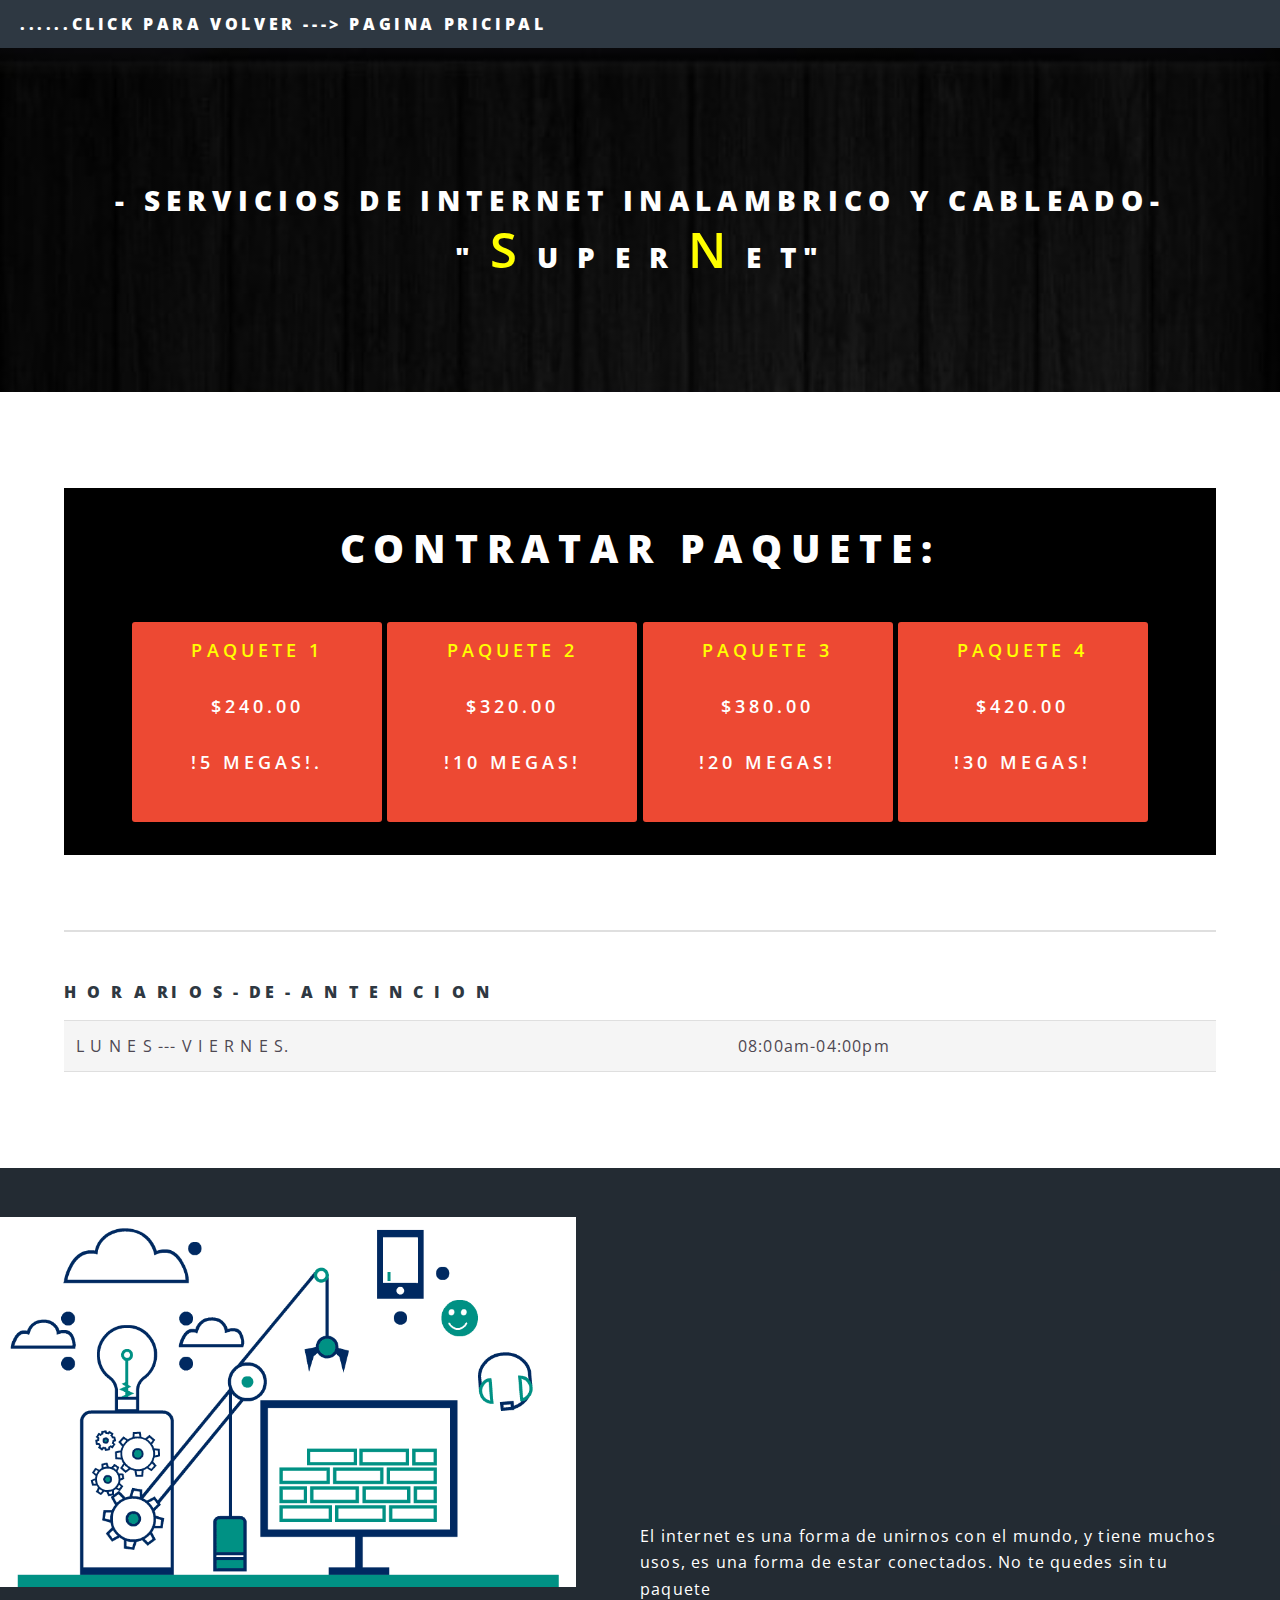
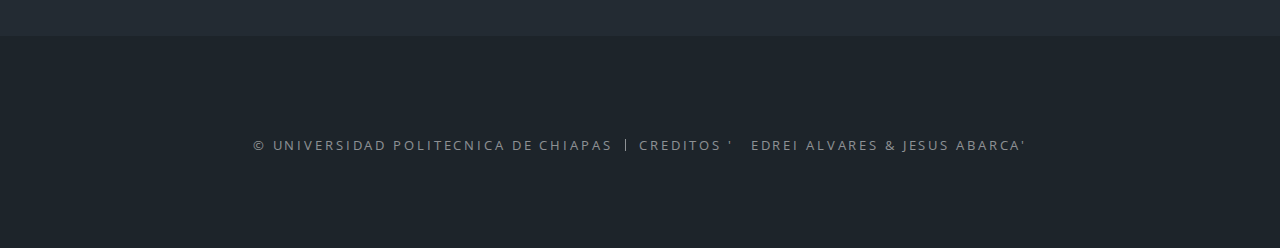
==== 231186_Proyecto pagina web/generic.html @ e483e827 "Add files via upload" ====
<!DOCTYPE HTML>
<!--
	Spectral by HTML5 UP
	html5up.net | @ajlkn
	Free for personal and commercial use under the CCA 3.0 license (html5up.net/license)
-->
<html>
	<head>
		<title>¡SUPERNET¡</title>
		<meta charset="utf-8" />
		<meta name="viewport" content="width=device-width, initial-scale=1, user-scalable=no" />
		<link rel="stylesheet" href="assets/css/main.css" />
		
		<noscript><link rel="stylesheet" href="assets/css/noscript.css" /></noscript>
	</head>
	<body class="is-preload">

		<!-- Page Wrapper -->
			<div id="page-wrapper">

				<!-- Header -->
					<header id="header">
						<h1><a href="index.html">......click para volver ---> Pagina pricipal</a></h1>
						<nav id="nav">
							
						</nav>
					</header>

				<!-- Main -->
					<article id="main">
						<header>
						<h2>-  SERVICIOS  DE  INTERNET inalambrico y cableado- <br> " <strong style="color: yellow;font-size: 49px">S</strong> U P E R <strong style="color: yellow;font-size: 49px">N</strong> E T"</h2>
						</header>

						<section class="wrapper style5">
							

							<div class="inner">

								
								<center>
									<div style="background: black" id="divPaquetes"><br>

										<h3  style="font-size: 39px;color: white">CONTRATAR  PAQUETE:</h3>


										<a value="240" name="paq1" href="javascript:paquete1()" class="button fit primary" style="width: 250PX;height: 200px;font-size: 18px"> <strong style="color: yellow">PAQUETE 1 </strong> <br> $240.00 <br> !5 MEGAS!.</a>
										<a  href="javascript:paquete2()" class="button fit primary" style="width: 250PX;height: 200px;font-size: 18px"><strong style="color: yellow">PAQUETE 2 </strong><br> $320.00 <br> !10 MEGAS!</a>
										<a href="javascript:paquete3()" class="button fit primary" style="width: 250PX;height: 200px;font-size: 18px"><strong style="color: yellow">PAQUETE 3 </strong><br> $380.00 <br> !20 MEGAS!</a>
										<a href="javascript:paquete4()"  class="button fit primary" style="width: 250PX;height: 200px;font-size: 18px"><strong style="color: yellow">PAQUETE 4 </strong><br> $420.00 <br> !30 MEGAS!</a><br><br>
									
									</div>
									</center>
									<br>
							<form id="formDatos" name="formDatos" class="login-form" action="javascript:registrar()" method="get" style="display: none;">
								<h1 style="color: black;font-size: 39px"> Formulario de regristro </h1>
								<ul class="features">
									
									<li><h1 style="color: black;font-size: 20px">-INFORMACION-</h1>
										<h1 style="color: black"> PRECIO DEL PAQUETE</h1>
										<input type="text" class="login-username" autofocus="true" required="true" id="tipoPaquete" name="tipoPaquete" placeholder="Email" style="width: 100px;text-align: center;font-size: 20px " /> <br>
										<h1 style="color: black">CORREO</h1>
										 <input type="email" class="login-username" autofocus="true" required="true" id="usuario" name="usuario" placeholder="Email" style="width: 400px;text-align: center; " /><br>
                                     <h1 style="color: black">CONTRASEÑA</h1>
										<input type="password" class="login-password" required="true" placeholder="CONTRASEÑA" id="contraseña" name="contraseña" style="width: 400px;"/><br>
									</li>
									<li><h1 style="color: black;font-size: 20px">-DATOS PERSONALES-</h1>
										<h1 style="color: black">NOMBRE COMPLETO</h1>
										 <input type="text" class="login-username" autofocus="true" required="true" id="nombre" name="nombre" placeholder="NOMBRE" style="width: 400px;text-align: center; "/><br>
										 <h1 style="color: black">DIRECCION</h1>
										 <input type="text" class="login-username" autofocus="true" required="true" id="direccion" name="direccion" placeholder="DIRECCION" style="width: 400px;text-align: center; "/> <br>
										 <h1 style="color: black">telefono</h1>
										 <input type="text" class="login-username" autofocus="true" required="true" id="telefono" name="telefono" placeholder="TELEFONO" style="width: 400px;text-align: center; "/>
									</li>
									<br><br>
									
										
										<button id="boton" name="boton" type="submit" value="ACEPTAR" style="background: #2222;color: black">ACEPTAR </button>

                                        <a href="javascript:cancelar1()" class="button primary" style="width: 180PX;margin-left: 20px">CANCELAR </a>
									

								</ul>
                              
                              <br>
                              
                          </form>
                          <div id="listado" name="listado" style="display: none ;">
                         
                          	<p style="text-align: center;">
                          		<h1 style="color: black;font-size: 20px">-DATOS DE LA COMPRA-</h1>

                          		PRECIO DEL PAQUETE: <h1 style="color: black" id="datoPrecioPaq"></h1><br>
                          		NOMBRE DEL CLIENTE: <h1 style="color: black" id="datoNombre"></h1> <br>
                          		DIRECCION: <h1 style="color: black" id="datoDireccion"></h1><br>
                          		CORREO:  <h1 style="color: black" id="datoCorreo"></h1><br>
                          		TELEFONO:<h1 style="color: black" id="datoTelefono"></h1><br>
                          		CONTRASEÑA:<h1 style="color: black" id="datoContraseña"></h1>
                          		
                          	</p>
                          	    <a href="Untitled-1.html"  class="button primary" style="width: 180PX;margin-left: 20px ">ACEPTAR </a>
								<a href="javascript:cancelar2()" class="button primary" style="width: 180PX;margin-left: 20px">CANCELAR </a>
								
								</div>
                          
                                 <div id="listadoG"></div>
                          
                            
								<hr />

								<h4>H O  R A RI O S - DE - A N T E N C I O N</h4>
								
							<div class="work_time">									
								<table class="schedule-table">
								<tr>
									<td><span class="full-day">L U N E S  --- V I E R N E S.</span><span class="short-day"></span></td>
									<td>08:00am-04:00pm</td>
								</tr>
								
								
								</table>
								</div>
							</div>
				    
						</section>
						<section class="spotlight">
							<div style="background: white" class="image"><img src="images/pic05.gif" alt="" /></div><div class="content">
							<div class="YT">
								<iframe width="560" height="315" src="https://www.youtube.com/embed/k2e6eWyn0fE" title="YouTube video player" frameborder="0" allow="accelerometer; autoplay; clipboard-write; encrypted-media; gyroscope; picture-in-picture; web-share" allowfullscreen></iframe>
							</div>
								<p>El internet es una forma de unirnos con el mundo, y tiene muchos usos, es una forma de estar conectados. No te quedes sin tu paquete</p>
							</div>
							
						</section>
					
					</article>
																
				<!-- Footer -->
					<footer id="footer">
						
						<ul class="copyright">
		<li>&copy; UNIVERSIDAD POLITECNICA DE CHIAPAS </li><li>CREDITOS ' EDREI ALVARES & JESUS ABARCA'</li>
						</ul>
					</footer>

			</div>


		<!-- Scripts -->
		<script type="text/javascript" >
 function paquetes(){
        document.getElementById("divPaquetes").style.display="none"; 
        document.getElementById("formDatos").style.display="block";
 	

    }
    function paquete1(){
    	paquetes();
    	var tipoPaquete = document.getElementById("tipoPaquete")
 	tipoPaquete.value="$240";
    }
    function paquete2(){
    	paquetes();
    	var tipoPaquete = document.getElementById("tipoPaquete")
 	tipoPaquete.value="$320";
    }
    function paquete3(){
    	paquetes();
    	var tipoPaquete = document.getElementById("tipoPaquete")
 	tipoPaquete.value="$380";
    }
    function paquete4(){
    	paquetes();
    	var tipoPaquete = document.getElementById("tipoPaquete")
 	tipoPaquete.value="$420";
    }
function cancelar1(){
        document.getElementById("divPaquetes").style.display="block"; 
        document.getElementById("formDatos").style.display="none";
        

    } 
    function cancelar2(){
        document.getElementById("listado").style.display="none"; 
        document.getElementById("formDatos").style.display="block";
        

    }   
</script>
<script type="text/javascript">
	function registrar(){document.getElementById("listado").style.display="block"; 
        document.getElementById("formDatos").style.display="none"; 
        const tipoPaquete = document.getElementById("tipoPaquete")
        var email = document.getElementById("usuario")
        var pass = document.getElementById("contraseña")
        var nombre = document.getElementById("nombre")
        var direccion = document.getElementById("direccion")
        var telefono = document.getElementById("telefono")    
      var cajita =[];
              var listado = document.getElementById('listado');
              var datoNombre= document.getElementById('datoNombre');
              var datoDireccion= document.getElementById('datoDireccion');
              var datoTelefono= document.getElementById('datoTelefono');
              var datoCorreo= document.getElementById('datoCorreo');
              var datoContraseña= document.getElementById('datoContraseña');
              var datoPrecioPaq= document.getElementById('datoPrecioPaq');

               cajita.push(tipoPaquete.value);
               cajita.push(usuario.value);
               cajita.push(contraseña.value);
               cajita.push(nombre.value);
               cajita.push(direccion.value);
               cajita.push(telefono.value);

               datoPrecioPaq.innerHTML=cajita[0];
               datoCorreo.innerHTML=cajita[1];
               datoContraseña.innerHTML=cajita[2];
               datoNombre.innerHTML=cajita[3];
               datoDireccion.innerHTML=cajita[4];
               datoTelefono.innerHTML=cajita[5];
               
               listadoG.innerHTML=cajita;

               alert("se registro correctamente"+cajita);}
</script>






			<script src="assets/js/jquery.min.js"></script>
			<script src="assets/js/jquery.scrollex.min.js"></script>
			<script src="assets/js/jquery.scrolly.min.js"></script>
			<script src="assets/js/browser.min.js"></script>
			<script src="assets/js/breakpoints.min.js"></script>
			<script src="assets/js/util.js"></script>
			<script src="assets/js/main.js"></script>

	</body>
</html>
---- 231186_Proyecto pagina web/assets/css/main.css ----
@import url(fontawesome-all.min.css);
@import url("https://fonts.googleapis.com/css?family=Open+Sans:400,400italic,600,600italic,800,800italic");

/*
	Spectral by HTML5 UP
	html5up.net | @ajlkn
	Free for personal and commercial use under the CCA 3.0 license (html5up.net/license)
*/

html, body, div, span, applet, object,
iframe, h1, h2, h3, h4, h5, h6, p, blockquote,
pre, a, abbr, acronym, address, big, cite,
code, del, dfn, em, img, ins, kbd, q, s, samp,
small, strike, strong, sub, sup, tt, var, b,
u, i, center, dl, dt, dd, ol, ul, li, fieldset,
form, label, legend, table, caption, tbody,
tfoot, thead, tr, th, td, article, aside,
canvas, details, embed, figure, figcaption,
footer, header, hgroup, menu, nav, output, ruby,
section, summary, time, mark, audio, video {
	margin: 0;
	padding: 0;
	border: 0;
	font-size: 100%;
	font: inherit;
	vertical-align: baseline;}

article, aside, details, figcaption, figure,
footer, header, hgroup, menu, nav, section {
	display: block;}

body {
	line-height: 1;
}

ol, ul {
	list-style: none;
}

blockquote, q {
	quotes: none;
}

	blockquote:before, blockquote:after, q:before, q:after {
		content: '';
		content: none;
	}

table {
	border-collapse: collapse;
	border-spacing: 0;
}

body {
	-webkit-text-size-adjust: none;
}

mark {
	background-color: transparent;
	color: inherit;
}

input::-moz-focus-inner {
	border: 0;
	padding: 0;
}

input, select, textarea {
	-moz-appearance: none;
	-webkit-appearance: none;
	-ms-appearance: none;
	appearance: none;
}

/* Basic */

	@-ms-viewport {
		width: device-width;
	}

	html {
		box-sizing: border-box;
	}

	*, *:before, *:after {
		box-sizing: inherit;
	}

	body {
		background: #2e3842;
	}

		body.is-preload *, body.is-preload *:before, body.is-preload *:after {
			-moz-animation: none !important;
			-webkit-animation: none !important;
			-ms-animation: none !important;
			animation: none !important;
			-moz-transition: none !important;
			-webkit-transition: none !important;
			-ms-transition: none !important;
			transition: none !important;
		}

	body, input, select, textarea {
		color: #fff;
		font-family: "Open Sans", Helvetica, sans-serif;
		font-size: 15pt;
		font-weight: 400;
		letter-spacing: 0.075em;
		line-height: 1.65em;
	}

		@media screen and (max-width: 1680px) {

			body, input, select, textarea {
				font-size: 13pt;
			}

		}

		@media screen and (max-width: 1280px) {

			body, input, select, textarea {
				font-size: 12pt;
			}

		}

		@media screen and (max-width: 736px) {

			body, input, select, textarea {
				font-size: 11pt;
				letter-spacing: 0.0375em;
			}

		}

	a {
		-moz-transition: color 0.2s ease, border-bottom-color 0.2s ease;
		-webkit-transition: color 0.2s ease, border-bottom-color 0.2s ease;
		-ms-transition: color 0.2s ease, border-bottom-color 0.2s ease;
		transition: color 0.2s ease, border-bottom-color 0.2s ease;
		border-bottom: dotted 1px;
		color: inherit;
		text-decoration: none;
	}

		a:hover {
			border-bottom-color: transparent;
		}

	strong, b {
		color: #fff;
		font-weight: 600;
	}

	em, i {
		font-style: italic;
	}

	p {
		margin: 0 0 2em 0;
	}

	h1, h2, h3, h4, h5, h6 {
		color: #fff;
		font-weight: 800;
		letter-spacing: 0.225em;
		line-height: 1em;
		margin: 0 0 1em 0;
		text-transform: uppercase;
	}

		h1 a, h2 a, h3 a, h4 a, h5 a, h6 a {
			color: inherit;
			text-decoration: none;
		}

	h2 {
		font-size: 1.35em;
		line-height: 1.75em;
	}

		@media screen and (max-width: 736px) {

			h2 {
				font-size: 1.1em;
				line-height: 1.65em;
			}

		}

	h3 {
		font-size: 1.15em;
		line-height: 1.75em;
	}

		@media screen and (max-width: 736px) {

			h3 {
				font-size: 1em;
				line-height: 1.65em;
			}

		}

	h4 {
		font-size: 1em;
		line-height: 1.5em;
	}

	h5 {
		font-size: 0.8em;
		line-height: 1.5em;
	}

	h6 {
		font-size: 0.7em;
		line-height: 1.5em;
	}

	sub {
		font-size: 0.8em;
		position: relative;
		top: 0.5em;
	}

	sup {
		font-size: 0.8em;
		position: relative;
		top: -0.5em;
	}

	hr {
		border: 0;
		border-bottom: solid 2px #fff;
		margin: 3em 0;
	}

		hr.major {
			margin: 4.5em 0;
		}

	blockquote {
		border-left: solid 4px #fff;
		font-style: italic;
		margin: 0 0 2em 0;
		padding: 0.5em 0 0.5em 2em;
	}

	code {
		background: rgba(144, 144, 144, 0.25);
		border-radius: 3px;
		font-family: "Courier New", monospace;
		font-size: 0.9em;
		letter-spacing: 0;
		margin: 0 0.25em;
		padding: 0.25em 0.65em;
	}

	pre {
		-webkit-overflow-scrolling: touch;
		font-family: "Courier New", monospace;
		font-size: 0.9em;
		margin: 0 0 2em 0;
	}

		pre code {
			display: block;
			line-height: 1.75em;
			padding: 1em 1.5em;
			overflow-x: auto;
		}

	.align-left {
		text-align: left;
	}

	.align-center {
		text-align: center;
	}

	.align-right {
		text-align: right;
	}

/* Row */

	.row {
		display: flex;
		flex-wrap: wrap;
		box-sizing: border-box;
		align-items: stretch;
	}

		.row > * {
			box-sizing: border-box;
		}

		.row.gtr-uniform > * > :last-child {
			margin-bottom: 0;
		}

		.row.aln-left {
			justify-content: flex-start;
		}

		.row.aln-center {
			justify-content: center;
		}

		.row.aln-right {
			justify-content: flex-end;
		}

		.row.aln-top {
			align-items: flex-start;
		}

		.row.aln-middle {
			align-items: center;
		}

		.row.aln-bottom {
			align-items: flex-end;
		}

		.row > .imp {
			order: -1;
		}

		.row > .col-1 {
			width: 8.33333%;
		}

		.row > .off-1 {
			margin-left: 8.33333%;
		}

		.row > .col-2 {
			width: 16.66667%;
		}

		.row > .off-2 {
			margin-left: 16.66667%;
		}

		.row > .col-3 {
			width: 25%;
		}

		.row > .off-3 {
			margin-left: 25%;
		}

		.row > .col-4 {
			width: 33.33333%;
		}

		.row > .off-4 {
			margin-left: 33.33333%;
		}

		.row > .col-5 {
			width: 41.66667%;
		}

		.row > .off-5 {
			margin-left: 41.66667%;
		}

		.row > .col-6 {
			width: 50%;
		}

		.row > .off-6 {
			margin-left: 50%;
		}

		.row > .col-7 {
			width: 58.33333%;
		}

		.row > .off-7 {
			margin-left: 58.33333%;
		}

		.row > .col-8 {
			width: 66.66667%;
		}

		.row > .off-8 {
			margin-left: 66.66667%;
		}

		.row > .col-9 {
			width: 75%;
		}

		.row > .off-9 {
			margin-left: 75%;
		}

		.row > .col-10 {
			width: 83.33333%;
		}

		.row > .off-10 {
			margin-left: 83.33333%;
		}

		.row > .col-11 {
			width: 91.66667%;
		}

		.row > .off-11 {
			margin-left: 91.66667%;
		}

		.row > .col-12 {
			width: 100%;
		}

		.row > .off-12 {
			margin-left: 100%;
		}

		.row.gtr-0 {
			margin-top: 0;
			margin-left: 0em;
		}

			.row.gtr-0 > * {
				padding: 0 0 0 0em;
			}

			.row.gtr-0.gtr-uniform {
				margin-top: 0em;
			}

				.row.gtr-0.gtr-uniform > * {
					padding-top: 0em;
				}

		.row.gtr-25 {
			margin-top: 0;
			margin-left: -0.375em;
		}

			.row.gtr-25 > * {
				padding: 0 0 0 0.375em;
			}

			.row.gtr-25.gtr-uniform {
				margin-top: -0.375em;
			}

				.row.gtr-25.gtr-uniform > * {
					padding-top: 0.375em;
				}

		.row.gtr-50 {
			margin-top: 0;
			margin-left: -0.75em;
		}

			.row.gtr-50 > * {
				padding: 0 0 0 0.75em;
			}

			.row.gtr-50.gtr-uniform {
				margin-top: -0.75em;
			}

				.row.gtr-50.gtr-uniform > * {
					padding-top: 0.75em;
				}

		.row {
			margin-top: 0;
			margin-left: -1.5em;
		}

			.row > * {
				padding: 0 0 0 1.5em;
			}

			.row.gtr-uniform {
				margin-top: -1.5em;
			}

				.row.gtr-uniform > * {
					padding-top: 1.5em;
				}

		.row.gtr-150 {
			margin-top: 0;
			margin-left: -2.25em;
		}

			.row.gtr-150 > * {
				padding: 0 0 0 2.25em;
			}

			.row.gtr-150.gtr-uniform {
				margin-top: -2.25em;
			}

				.row.gtr-150.gtr-uniform > * {
					padding-top: 2.25em;
				}

		.row.gtr-200 {
			margin-top: 0;
			margin-left: -3em;
		}

			.row.gtr-200 > * {
				padding: 0 0 0 3em;
			}

			.row.gtr-200.gtr-uniform {
				margin-top: -3em;
			}

				.row.gtr-200.gtr-uniform > * {
					padding-top: 3em;
				}

		@media screen and (max-width: 1680px) {

			.row {
				display: flex;
				flex-wrap: wrap;
				box-sizing: border-box;
				align-items: stretch;
			}

				.row > * {
					box-sizing: border-box;
				}

				.row.gtr-uniform > * > :last-child {
					margin-bottom: 0;
				}

				.row.aln-left {
					justify-content: flex-start;
				}

				.row.aln-center {
					justify-content: center;
				}

				.row.aln-right {
					justify-content: flex-end;
				}

				.row.aln-top {
					align-items: flex-start;
				}

				.row.aln-middle {
					align-items: center;
				}

				.row.aln-bottom {
					align-items: flex-end;
				}

				.row > .imp-xlarge {
					order: -1;
				}

				.row > .col-1-xlarge {
					width: 8.33333%;
				}

				.row > .off-1-xlarge {
					margin-left: 8.33333%;
				}

				.row > .col-2-xlarge {
					width: 16.66667%;
				}

				.row > .off-2-xlarge {
					margin-left: 16.66667%;
				}

				.row > .col-3-xlarge {
					width: 25%;
				}

				.row > .off-3-xlarge {
					margin-left: 25%;
				}

				.row > .col-4-xlarge {
					width: 33.33333%;
				}

				.row > .off-4-xlarge {
					margin-left: 33.33333%;
				}

				.row > .col-5-xlarge {
					width: 41.66667%;
				}

				.row > .off-5-xlarge {
					margin-left: 41.66667%;
				}

				.row > .col-6-xlarge {
					width: 50%;
				}

				.row > .off-6-xlarge {
					margin-left: 50%;
				}

				.row > .col-7-xlarge {
					width: 58.33333%;
				}

				.row > .off-7-xlarge {
					margin-left: 58.33333%;
				}

				.row > .col-8-xlarge {
					width: 66.66667%;
				}

				.row > .off-8-xlarge {
					margin-left: 66.66667%;
				}

				.row > .col-9-xlarge {
					width: 75%;
				}

				.row > .off-9-xlarge {
					margin-left: 75%;
				}

				.row > .col-10-xlarge {
					width: 83.33333%;
				}

				.row > .off-10-xlarge {
					margin-left: 83.33333%;
				}

				.row > .col-11-xlarge {
					width: 91.66667%;
				}

				.row > .off-11-xlarge {
					margin-left: 91.66667%;
				}

				.row > .col-12-xlarge {
					width: 100%;
				}

				.row > .off-12-xlarge {
					margin-left: 100%;
				}

				.row.gtr-0 {
					margin-top: 0;
					margin-left: 0em;
				}

					.row.gtr-0 > * {
						padding: 0 0 0 0em;
					}

					.row.gtr-0.gtr-uniform {
						margin-top: 0em;
					}

						.row.gtr-0.gtr-uniform > * {
							padding-top: 0em;
						}

				.row.gtr-25 {
					margin-top: 0;
					margin-left: -0.375em;
				}

					.row.gtr-25 > * {
						padding: 0 0 0 0.375em;
					}

					.row.gtr-25.gtr-uniform {
						margin-top: -0.375em;
					}

						.row.gtr-25.gtr-uniform > * {
							padding-top: 0.375em;
						}

				.row.gtr-50 {
					margin-top: 0;
					margin-left: -0.75em;
				}

					.row.gtr-50 > * {
						padding: 0 0 0 0.75em;
					}

					.row.gtr-50.gtr-uniform {
						margin-top: -0.75em;
					}

						.row.gtr-50.gtr-uniform > * {
							padding-top: 0.75em;
						}

				.row {
					margin-top: 0;
					margin-left: -1.5em;
				}

					.row > * {
						padding: 0 0 0 1.5em;
					}

					.row.gtr-uniform {
						margin-top: -1.5em;
					}

						.row.gtr-uniform > * {
							padding-top: 1.5em;
						}

				.row.gtr-150 {
					margin-top: 0;
					margin-left: -2.25em;
				}

					.row.gtr-150 > * {
						padding: 0 0 0 2.25em;
					}

					.row.gtr-150.gtr-uniform {
						margin-top: -2.25em;
					}

						.row.gtr-150.gtr-uniform > * {
							padding-top: 2.25em;
						}

				.row.gtr-200 {
					margin-top: 0;
					margin-left: -3em;
				}

					.row.gtr-200 > * {
						padding: 0 0 0 3em;
					}

					.row.gtr-200.gtr-uniform {
						margin-top: -3em;
					}

						.row.gtr-200.gtr-uniform > * {
							padding-top: 3em;
						}

		}

		@media screen and (max-width: 1280px) {

			.row {
				display: flex;
				flex-wrap: wrap;
				box-sizing: border-box;
				align-items: stretch;
			}

				.row > * {
					box-sizing: border-box;
				}

				.row.gtr-uniform > * > :last-child {
					margin-bottom: 0;
				}

				.row.aln-left {
					justify-content: flex-start;
				}

				.row.aln-center {
					justify-content: center;
				}

				.row.aln-right {
					justify-content: flex-end;
				}

				.row.aln-top {
					align-items: flex-start;
				}

				.row.aln-middle {
					align-items: center;
				}

				.row.aln-bottom {
					align-items: flex-end;
				}

				.row > .imp-large {
					order: -1;
				}

				.row > .col-1-large {
					width: 8.33333%;
				}

				.row > .off-1-large {
					margin-left: 8.33333%;
				}

				.row > .col-2-large {
					width: 16.66667%;
				}

				.row > .off-2-large {
					margin-left: 16.66667%;
				}

				.row > .col-3-large {
					width: 25%;
				}

				.row > .off-3-large {
					margin-left: 25%;
				}

				.row > .col-4-large {
					width: 33.33333%;
				}

				.row > .off-4-large {
					margin-left: 33.33333%;
				}

				.row > .col-5-large {
					width: 41.66667%;
				}

				.row > .off-5-large {
					margin-left: 41.66667%;
				}

				.row > .col-6-large {
					width: 50%;
				}

				.row > .off-6-large {
					margin-left: 50%;
				}

				.row > .col-7-large {
					width: 58.33333%;
				}

				.row > .off-7-large {
					margin-left: 58.33333%;
				}

				.row > .col-8-large {
					width: 66.66667%;
				}

				.row > .off-8-large {
					margin-left: 66.66667%;
				}

				.row > .col-9-large {
					width: 75%;
				}

				.row > .off-9-large {
					margin-left: 75%;
				}

				.row > .col-10-large {
					width: 83.33333%;
				}

				.row > .off-10-large {
					margin-left: 83.33333%;
				}

				.row > .col-11-large {
					width: 91.66667%;
				}

				.row > .off-11-large {
					margin-left: 91.66667%;
				}

				.row > .col-12-large {
					width: 100%;
				}

				.row > .off-12-large {
					margin-left: 100%;
				}

				.row.gtr-0 {
					margin-top: 0;
					margin-left: 0em;
				}

					.row.gtr-0 > * {
						padding: 0 0 0 0em;
					}

					.row.gtr-0.gtr-uniform {
						margin-top: 0em;
					}

						.row.gtr-0.gtr-uniform > * {
							padding-top: 0em;
						}

				.row.gtr-25 {
					margin-top: 0;
					margin-left: -0.375em;
				}

					.row.gtr-25 > * {
						padding: 0 0 0 0.375em;
					}

					.row.gtr-25.gtr-uniform {
						margin-top: -0.375em;
					}

						.row.gtr-25.gtr-uniform > * {
							padding-top: 0.375em;
						}

				.row.gtr-50 {
					margin-top: 0;
					margin-left: -0.75em;
				}

					.row.gtr-50 > * {
						padding: 0 0 0 0.75em;
					}

					.row.gtr-50.gtr-uniform {
						margin-top: -0.75em;
					}

						.row.gtr-50.gtr-uniform > * {
							padding-top: 0.75em;
						}

				.row {
					margin-top: 0;
					margin-left: -1.5em;
				}

					.row > * {
						padding: 0 0 0 1.5em;
					}

					.row.gtr-uniform {
						margin-top: -1.5em;
					}

						.row.gtr-uniform > * {
							padding-top: 1.5em;
						}

				.row.gtr-150 {
					margin-top: 0;
					margin-left: -2.25em;
				}

					.row.gtr-150 > * {
						padding: 0 0 0 2.25em;
					}

					.row.gtr-150.gtr-uniform {
						margin-top: -2.25em;
					}

						.row.gtr-150.gtr-uniform > * {
							padding-top: 2.25em;
						}

				.row.gtr-200 {
					margin-top: 0;
					margin-left: -3em;
				}

					.row.gtr-200 > * {
						padding: 0 0 0 3em;
					}

					.row.gtr-200.gtr-uniform {
						margin-top: -3em;
					}

						.row.gtr-200.gtr-uniform > * {
							padding-top: 3em;
						}

		}

		@media screen and (max-width: 980px) {

			.row {
				display: flex;
				flex-wrap: wrap;
				box-sizing: border-box;
				align-items: stretch;
			}

				.row > * {
					box-sizing: border-box;
				}

				.row.gtr-uniform > * > :last-child {
					margin-bottom: 0;
				}

				.row.aln-left {
					justify-content: flex-start;
				}

				.row.aln-center {
					justify-content: center;
				}

				.row.aln-right {
					justify-content: flex-end;
				}

				.row.aln-top {
					align-items: flex-start;
				}

				.row.aln-middle {
					align-items: center;
				}

				.row.aln-bottom {
					align-items: flex-end;
				}

				.row > .imp-medium {
					order: -1;
				}

				.row > .col-1-medium {
					width: 8.33333%;
				}

				.row > .off-1-medium {
					margin-left: 8.33333%;
				}

				.row > .col-2-medium {
					width: 16.66667%;
				}

				.row > .off-2-medium {
					margin-left: 16.66667%;
				}

				.row > .col-3-medium {
					width: 25%;
				}

				.row > .off-3-medium {
					margin-left: 25%;
				}

				.row > .col-4-medium {
					width: 33.33333%;
				}

				.row > .off-4-medium {
					margin-left: 33.33333%;
				}

				.row > .col-5-medium {
					width: 41.66667%;
				}

				.row > .off-5-medium {
					margin-left: 41.66667%;
				}

				.row > .col-6-medium {
					width: 50%;
				}

				.row > .off-6-medium {
					margin-left: 50%;
				}

				.row > .col-7-medium {
					width: 58.33333%;
				}

				.row > .off-7-medium {
					margin-left: 58.33333%;
				}

				.row > .col-8-medium {
					width: 66.66667%;
				}

				.row > .off-8-medium {
					margin-left: 66.66667%;
				}

				.row > .col-9-medium {
					width: 75%;
				}

				.row > .off-9-medium {
					margin-left: 75%;
				}

				.row > .col-10-medium {
					width: 83.33333%;
				}

				.row > .off-10-medium {
					margin-left: 83.33333%;
				}

				.row > .col-11-medium {
					width: 91.66667%;
				}

				.row > .off-11-medium {
					margin-left: 91.66667%;
				}

				.row > .col-12-medium {
					width: 100%;
				}

				.row > .off-12-medium {
					margin-left: 100%;
				}

				.row.gtr-0 {
					margin-top: 0;
					margin-left: 0em;
				}

					.row.gtr-0 > * {
						padding: 0 0 0 0em;
					}

					.row.gtr-0.gtr-uniform {
						margin-top: 0em;
					}

						.row.gtr-0.gtr-uniform > * {
							padding-top: 0em;
						}

				.row.gtr-25 {
					margin-top: 0;
					margin-left: -0.375em;
				}

					.row.gtr-25 > * {
						padding: 0 0 0 0.375em;
					}

					.row.gtr-25.gtr-uniform {
						margin-top: -0.375em;
					}

						.row.gtr-25.gtr-uniform > * {
							padding-top: 0.375em;
						}

				.row.gtr-50 {
					margin-top: 0;
					margin-left: -0.75em;
				}

					.row.gtr-50 > * {
						padding: 0 0 0 0.75em;
					}

					.row.gtr-50.gtr-uniform {
						margin-top: -0.75em;
					}

						.row.gtr-50.gtr-uniform > * {
							padding-top: 0.75em;
						}

				.row {
					margin-top: 0;
					margin-left: -1.5em;
				}

					.row > * {
						padding: 0 0 0 1.5em;
					}

					.row.gtr-uniform {
						margin-top: -1.5em;
					}

						.row.gtr-uniform > * {
							padding-top: 1.5em;
						}

				.row.gtr-150 {
					margin-top: 0;
					margin-left: -2.25em;
				}

					.row.gtr-150 > * {
						padding: 0 0 0 2.25em;
					}

					.row.gtr-150.gtr-uniform {
						margin-top: -2.25em;
					}

						.row.gtr-150.gtr-uniform > * {
							padding-top: 2.25em;
						}

				.row.gtr-200 {
					margin-top: 0;
					margin-left: -3em;
				}

					.row.gtr-200 > * {
						padding: 0 0 0 3em;
					}

					.row.gtr-200.gtr-uniform {
						margin-top: -3em;
					}

						.row.gtr-200.gtr-uniform > * {
							padding-top: 3em;
						}

		}

		@media screen and (max-width: 736px) {

			.row {
				display: flex;
				flex-wrap: wrap;
				box-sizing: border-box;
				align-items: stretch;
			}

				.row > * {
					box-sizing: border-box;
				}

				.row.gtr-uniform > * > :last-child {
					margin-bottom: 0;
				}

				.row.aln-left {
					justify-content: flex-start;
				}

				.row.aln-center {
					justify-content: center;
				}

				.row.aln-right {
					justify-content: flex-end;
				}

				.row.aln-top {
					align-items: flex-start;
				}

				.row.aln-middle {
					align-items: center;
				}

				.row.aln-bottom {
					align-items: flex-end;
				}

				.row > .imp-small {
					order: -1;
				}

				.row > .col-1-small {
					width: 8.33333%;
				}

				.row > .off-1-small {
					margin-left: 8.33333%;
				}

				.row > .col-2-small {
					width: 16.66667%;
				}

				.row > .off-2-small {
					margin-left: 16.66667%;
				}

				.row > .col-3-small {
					width: 25%;
				}

				.row > .off-3-small {
					margin-left: 25%;
				}

				.row > .col-4-small {
					width: 33.33333%;
				}

				.row > .off-4-small {
					margin-left: 33.33333%;
				}

				.row > .col-5-small {
					width: 41.66667%;
				}

				.row > .off-5-small {
					margin-left: 41.66667%;
				}

				.row > .col-6-small {
					width: 50%;
				}

				.row > .off-6-small {
					margin-left: 50%;
				}

				.row > .col-7-small {
					width: 58.33333%;
				}

				.row > .off-7-small {
					margin-left: 58.33333%;
				}

				.row > .col-8-small {
					width: 66.66667%;
				}

				.row > .off-8-small {
					margin-left: 66.66667%;
				}

				.row > .col-9-small {
					width: 75%;
				}

				.row > .off-9-small {
					margin-left: 75%;
				}

				.row > .col-10-small {
					width: 83.33333%;
				}

				.row > .off-10-small {
					margin-left: 83.33333%;
				}

				.row > .col-11-small {
					width: 91.66667%;
				}

				.row > .off-11-small {
					margin-left: 91.66667%;
				}

				.row > .col-12-small {
					width: 100%;
				}

				.row > .off-12-small {
					margin-left: 100%;
				}

				.row.gtr-0 {
					margin-top: 0;
					margin-left: 0em;
				}

					.row.gtr-0 > * {
						padding: 0 0 0 0em;
					}

					.row.gtr-0.gtr-uniform {
						margin-top: 0em;
					}

						.row.gtr-0.gtr-uniform > * {
							padding-top: 0em;
						}

				.row.gtr-25 {
					margin-top: 0;
					margin-left: -0.375em;
				}

					.row.gtr-25 > * {
						padding: 0 0 0 0.375em;
					}

					.row.gtr-25.gtr-uniform {
						margin-top: -0.375em;
					}

						.row.gtr-25.gtr-uniform > * {
							padding-top: 0.375em;
						}

				.row.gtr-50 {
					margin-top: 0;
					margin-left: -0.75em;
				}

					.row.gtr-50 > * {
						padding: 0 0 0 0.75em;
					}

					.row.gtr-50.gtr-uniform {
						margin-top: -0.75em;
					}

						.row.gtr-50.gtr-uniform > * {
							padding-top: 0.75em;
						}

				.row {
					margin-top: 0;
					margin-left: -1.5em;
				}

					.row > * {
						padding: 0 0 0 1.5em;
					}

					.row.gtr-uniform {
						margin-top: -1.5em;
					}

						.row.gtr-uniform > * {
							padding-top: 1.5em;
						}

				.row.gtr-150 {
					margin-top: 0;
					margin-left: -2.25em;
				}

					.row.gtr-150 > * {
						padding: 0 0 0 2.25em;
					}

					.row.gtr-150.gtr-uniform {
						margin-top: -2.25em;
					}

						.row.gtr-150.gtr-uniform > * {
							padding-top: 2.25em;
						}

				.row.gtr-200 {
					margin-top: 0;
					margin-left: -3em;
				}

					.row.gtr-200 > * {
						padding: 0 0 0 3em;
					}

					.row.gtr-200.gtr-uniform {
						margin-top: -3em;
					}

						.row.gtr-200.gtr-uniform > * {
							padding-top: 3em;
						}

		}

		@media screen and (max-width: 480px) {

			.row {
				display: flex;
				flex-wrap: wrap;
				box-sizing: border-box;
				align-items: stretch;
			}

				.row > * {
					box-sizing: border-box;
				}

				.row.gtr-uniform > * > :last-child {
					margin-bottom: 0;
				}

				.row.aln-left {
					justify-content: flex-start;
				}

				.row.aln-center {
					justify-content: center;
				}

				.row.aln-right {
					justify-content: flex-end;
				}

				.row.aln-top {
					align-items: flex-start;
				}

				.row.aln-middle {
					align-items: center;
				}

				.row.aln-bottom {
					align-items: flex-end;
				}

				.row > .imp-xsmall {
					order: -1;
				}

				.row > .col-1-xsmall {
					width: 8.33333%;
				}

				.row > .off-1-xsmall {
					margin-left: 8.33333%;
				}

				.row > .col-2-xsmall {
					width: 16.66667%;
				}

				.row > .off-2-xsmall {
					margin-left: 16.66667%;
				}

				.row > .col-3-xsmall {
					width: 25%;
				}

				.row > .off-3-xsmall {
					margin-left: 25%;
				}

				.row > .col-4-xsmall {
					width: 33.33333%;
				}

				.row > .off-4-xsmall {
					margin-left: 33.33333%;
				}

				.row > .col-5-xsmall {
					width: 41.66667%;
				}

				.row > .off-5-xsmall {
					margin-left: 41.66667%;
				}

				.row > .col-6-xsmall {
					width: 50%;
				}

				.row > .off-6-xsmall {
					margin-left: 50%;
				}

				.row > .col-7-xsmall {
					width: 58.33333%;
				}

				.row > .off-7-xsmall {
					margin-left: 58.33333%;
				}

				.row > .col-8-xsmall {
					width: 66.66667%;
				}

				.row > .off-8-xsmall {
					margin-left: 66.66667%;
				}

				.row > .col-9-xsmall {
					width: 75%;
				}

				.row > .off-9-xsmall {
					margin-left: 75%;
				}

				.row > .col-10-xsmall {
					width: 83.33333%;
				}

				.row > .off-10-xsmall {
					margin-left: 83.33333%;
				}

				.row > .col-11-xsmall {
					width: 91.66667%;
				}

				.row > .off-11-xsmall {
					margin-left: 91.66667%;
				}

				.row > .col-12-xsmall {
					width: 100%;
				}

				.row > .off-12-xsmall {
					margin-left: 100%;
				}

				.row.gtr-0 {
					margin-top: 0;
					margin-left: 0em;
				}

					.row.gtr-0 > * {
						padding: 0 0 0 0em;
					}

					.row.gtr-0.gtr-uniform {
						margin-top: 0em;
					}

						.row.gtr-0.gtr-uniform > * {
							padding-top: 0em;
						}

				.row.gtr-25 {
					margin-top: 0;
					margin-left: -0.375em;
				}

					.row.gtr-25 > * {
						padding: 0 0 0 0.375em;
					}

					.row.gtr-25.gtr-uniform {
						margin-top: -0.375em;
					}

						.row.gtr-25.gtr-uniform > * {
							padding-top: 0.375em;
						}

				.row.gtr-50 {
					margin-top: 0;
					margin-left: -0.75em;
				}

					.row.gtr-50 > * {
						padding: 0 0 0 0.75em;
					}

					.row.gtr-50.gtr-uniform {
						margin-top: -0.75em;
					}

						.row.gtr-50.gtr-uniform > * {
							padding-top: 0.75em;
						}

				.row {
					margin-top: 0;
					margin-left: -1.5em;
				}

					.row > * {
						padding: 0 0 0 1.5em;
					}

					.row.gtr-uniform {
						margin-top: -1.5em;
					}

						.row.gtr-uniform > * {
							padding-top: 1.5em;
						}

				.row.gtr-150 {
					margin-top: 0;
					margin-left: -2.25em;
				}

					.row.gtr-150 > * {
						padding: 0 0 0 2.25em;
					}

					.row.gtr-150.gtr-uniform {
						margin-top: -2.25em;
					}

						.row.gtr-150.gtr-uniform > * {
							padding-top: 2.25em;
						}

				.row.gtr-200 {
					margin-top: 0;
					margin-left: -3em;
				}

					.row.gtr-200 > * {
						padding: 0 0 0 3em;
					}

					.row.gtr-200.gtr-uniform {
						margin-top: -3em;
					}

						.row.gtr-200.gtr-uniform > * {
							padding-top: 3em;
						}

		}

	section.special, article.special {
		text-align: center;
	}

	header p {
		color: rgba(255, 255, 255, 0.5);
		position: relative;
		top: -0.25em;
	}

	header h3 + p {
		font-size: 1.1em;
	}

	header h4 + p,
	header h5 + p,
	header h6 + p {
		font-size: 0.9em;
	}

	header.major {
		margin: 0 0 3.5em 0;
	}

		header.major h2, header.major h3, header.major h4, header.major h5, header.major h6 {
			border-bottom: solid 2px #fff;
			display: inline-block;
			padding-bottom: 1em;
			position: relative;
		}

			header.major h2:after, header.major h3:after, header.major h4:after, header.major h5:after, header.major h6:after {
				content: '';
				display: block;
				height: 1px;
			}

		header.major p {
			color: #fff;
			top: 0;
		}

		@media screen and (max-width: 736px) {

			header.major {
				margin: 0 0 2em 0;
			}

		}

	@media screen and (max-width: 980px) {

		header br {
			display: none;
		}

	}

/* Form */

	form {
		margin: 0 0 2em 0;
	}

	label {
		color: #fff;
		display: block;
		font-size: 0.9em;
		font-weight: 600;
		margin: 0 0 1em 0;
	}

	input[type="text"],
	input[type="password"],
	input[type="email"],
	select,
	textarea {
		-moz-appearance: none;
		-webkit-appearance: none;
		-ms-appearance: none;
		appearance: none;
		background-color: rgba(144, 144, 144, 0.25);
		border-radius: 3px;
		border: none;
		color: inherit;
		display: block;
		outline: 0;
		padding: 0 1em;
		text-decoration: none;
		width: 100%;
	}

		input[type="text"]:invalid,
		input[type="password"]:invalid,
		input[type="email"]:invalid,
		select:invalid,
		textarea:invalid {
			box-shadow: none;
		}

		input[type="text"]:focus,
		input[type="password"]:focus,
		input[type="email"]:focus,
		select:focus,
		textarea:focus {
			box-shadow: 0 0 0 2px #21b2a6;
		}

	select {
		background-size: 1.25em;
		background-repeat: no-repeat;
		background-position: calc(100% - 1em) center;
		height: 2.75em;
		padding-right: 2.75em;
		text-overflow: ellipsis;
	}

		select:focus::-ms-value {
			background-color: transparent;
		}

		select::-ms-expand {
			display: none;
		}

	input[type="text"],
	input[type="password"],
	input[type="email"],
	select {
		height: 2.75em;
	}

	textarea {
		padding: 0.75em 1em;
	}

	input[type="checkbox"],
	input[type="radio"] {
		-moz-appearance: none;
		-webkit-appearance: none;
		-ms-appearance: none;
		appearance: none;
		display: block;
		float: left;
		margin-right: -2em;
		opacity: 0;
		width: 1em;
		z-index: -1;
	}

		input[type="checkbox"] + label,
		input[type="radio"] + label {
			text-decoration: none;
			color: #fff;
			cursor: pointer;
			display: inline-block;
			font-size: 1em;
			font-weight: 400;
			padding-left: 2.4em;
			padding-right: 0.75em;
			position: relative;
		}

			input[type="checkbox"] + label:before,
			input[type="radio"] + label:before {
				-moz-osx-font-smoothing: grayscale;
				-webkit-font-smoothing: antialiased;
				display: inline-block;
				font-style: normal;
				font-variant: normal;
				text-rendering: auto;
				line-height: 1;
				text-transform: none !important;
				font-family: 'Font Awesome 5 Free';
				font-weight: 900;
			}

			input[type="checkbox"] + label:before,
			input[type="radio"] + label:before {
				background: rgba(144, 144, 144, 0.25);
				border-radius: 3px;
				content: '';
				display: inline-block;
				font-size: 0.8em;
				height: 2.0625em;
				left: 0;
				line-height: 2.0625em;
				position: absolute;
				text-align: center;
				top: 0;
				width: 2.0625em;
			}

		input[type="checkbox"]:checked + label:before,
		input[type="radio"]:checked + label:before {
			background: #2e3842;
			color: #fff;
			content: '\f00c';
		}

		input[type="checkbox"]:focus + label:before,
		input[type="radio"]:focus + label:before {
			box-shadow: 0 0 0 2px #21b2a6;
		}

	input[type="checkbox"] + label:before {
		border-radius: 3px;
	}

	input[type="radio"] + label:before {
		border-radius: 100%;
	}

	::-webkit-input-placeholder {
		color: rgba(255, 255, 255, 0.5) !important;
		opacity: 1.0;
	}

	:-moz-placeholder {
		color: rgba(255, 255, 255, 0.5) !important;
		opacity: 1.0;
	}

	::-moz-placeholder {
		color: rgba(255, 255, 255, 0.5) !important;
		opacity: 1.0;
	}

	:-ms-input-placeholder {
		color: rgba(255, 255, 255, 0.5) !important;
		opacity: 1.0;
	}

/* Box */

	.box {
		border-radius: 3px;
		border: solid 2px #fff;
		margin-bottom: 2em;
		padding: 1.5em;
	}

		.box > :last-child,
		.box > :last-child > :last-child,
		.box > :last-child > :last-child > :last-child {
			margin-bottom: 0;
		}

		.box.alt {
			border: 0;
			border-radius: 0;
			padding: 0;
		}

/* Icon */

	.icon {
		text-decoration: none;
		border-bottom: none;
		position: relative;
	}

		.icon:before {
			-moz-osx-font-smoothing: grayscale;
			-webkit-font-smoothing: antialiased;
			display: inline-block;
			font-style: normal;
			font-variant: normal;
			text-rendering: auto;
			line-height: 1;
			text-transform: none !important;
			font-family: 'Font Awesome 5 Free';
			font-weight: 400;
		}

		.icon > .label {
			display: none;
		}

		.icon:before {
			line-height: inherit;
		}

		.icon.solid:before {
			font-weight: 900;
		}

		.icon.brands:before {
			font-family: 'Font Awesome 5 Brands';
		}

		.icon.major {
			-moz-transform: rotate(-45deg);
			-webkit-transform: rotate(-45deg);
			-ms-transform: rotate(-45deg);
			transform: rotate(-45deg);
			border-radius: 3px;
			border: solid 2px #fff;
			display: inline-block;
			font-size: 1.35em;
			height: calc(3em + 2px);
			line-height: 3em;
			text-align: center;
			width: calc(3em + 2px);
		}

			.icon.major:before {
				-moz-transform: rotate(45deg);
				-webkit-transform: rotate(45deg);
				-ms-transform: rotate(45deg);
				transform: rotate(45deg);
				display: inline-block;
				font-size: 1.5em;
			}

			@media screen and (max-width: 736px) {

				.icon.major {
					font-size: 1em;
				}

			}

		.icon.style1 {
			color: #00ffcc;
		}

		.icon.style2 {
			color: #00f0ff;
		}

		.icon.style3 {
			color: #76ddff;
		}

/* Image */

	.image {
		border-radius: 3px;
		border: 0;
		display: inline-block;
		position: relative;
	}

		.image img {
			border-radius: 3px;
			display: block;
		}

		.image.left {
			float: left;
			margin: 0 2em 2em 0;
			top: 0.25em;
		}

		.image.right {
			float: right;
			margin: 0 0 2em 2em;
			top: 0.25em;
		}

		.image.left, .image.right {
			max-width: 40%;
		}

			.image.left img, .image.right img {
				width: 100%;
			}

		.image.fit {
			display: block;
			margin: 0 0 2em 0;
			width: 100%;
		}

			.image.fit img {
				width: 100%;
			}

/* List */

	ol {
		list-style: decimal;
		margin: 0 0 2em 0;
		padding-left: 1.25em;
	}

		ol li {
			padding-left: 0.25em;
		}

	ul {
		list-style: disc;
		margin: 0 0 2em 0;
		padding-left: 1em;
	}

		ul li {
			padding-left: 0.5em;
		}

		ul.alt {
			list-style: none;
			padding-left: 0;
		}

			ul.alt li {
				border-top: solid 1px #fff;
				padding: 0.5em 0;
			}

				ul.alt li:first-child {
					border-top: 0;
					padding-top: 0;
				}

	dl {
		margin: 0 0 2em 0;
	}

/* Actions */

	ul.actions {
		display: -moz-flex;
		display: -webkit-flex;
		display: -ms-flex;
		display: flex;
		cursor: default;
		list-style: none;
		margin-left: -1em;
		padding-left: 0;
	}

		ul.actions li {
			padding: 0 0 0 1em;
			vertical-align: middle;
		}

		ul.actions.special {
			-moz-justify-content: center;
			-webkit-justify-content: center;
			-ms-justify-content: center;
			justify-content: center;
			width: 100%;
			margin-left: 0;
		}

			ul.actions.special li:first-child {
				padding-left: 0;
			}

		ul.actions.stacked {
			-moz-flex-direction: column;
			-webkit-flex-direction: column;
			-ms-flex-direction: column;
			flex-direction: column;
			margin-left: 0;
		}

			ul.actions.stacked li {
				padding: 1em 0 0 0;
			}

				ul.actions.stacked li:first-child {
					padding-top: 0;
				}

		ul.actions.fit {
			width: calc(100% + 1em);
		}

			ul.actions.fit li {
				-moz-flex-grow: 1;
				-webkit-flex-grow: 1;
				-ms-flex-grow: 1;
				flex-grow: 1;
				-moz-flex-shrink: 1;
				-webkit-flex-shrink: 1;
				-ms-flex-shrink: 1;
				flex-shrink: 1;
				width: 100%;
			}

				ul.actions.fit li > * {
					width: 100%;
				}

			ul.actions.fit.stacked {
				width: 100%;
			}

		@media screen and (max-width: 480px) {

			ul.actions:not(.fixed) {
				-moz-flex-direction: column;
				-webkit-flex-direction: column;
				-ms-flex-direction: column;
				flex-direction: column;
				margin-left: 0;
				width: 100% !important;
			}

				ul.actions:not(.fixed) li {
					-moz-flex-grow: 1;
					-webkit-flex-grow: 1;
					-ms-flex-grow: 1;
					flex-grow: 1;
					-moz-flex-shrink: 1;
					-webkit-flex-shrink: 1;
					-ms-flex-shrink: 1;
					flex-shrink: 1;
					padding: 1em 0 0 0;
					text-align: center;
					width: 100%;
				}

					ul.actions:not(.fixed) li > * {
						width: 100%;
					}

					ul.actions:not(.fixed) li:first-child {
						padding-top: 0;
					}

					ul.actions:not(.fixed) li input[type="submit"],
					ul.actions:not(.fixed) li input[type="reset"],
					ul.actions:not(.fixed) li input[type="button"],
					ul.actions:not(.fixed) li button,
					ul.actions:not(.fixed) li .button {
						width: 100%;
					}

						ul.actions:not(.fixed) li input[type="submit"].icon:before,
						ul.actions:not(.fixed) li input[type="reset"].icon:before,
						ul.actions:not(.fixed) li input[type="button"].icon:before,
						ul.actions:not(.fixed) li button.icon:before,
						ul.actions:not(.fixed) li .button.icon:before {
							margin-left: -0.5em;
						}

		}

/* Icons */

	ul.icons {
		cursor: default;
		list-style: none;
		padding-left: 0;
	}

		ul.icons li {
			display: inline-block;
			padding: 0 1em 0 0;
		}

			ul.icons li:last-child {
				padding-right: 0 !important;
			}

		ul.icons.major {
			padding: 1em 0;
		}

			ul.icons.major li {
				padding-right: 3.5em;
			}

				@media screen and (max-width: 736px) {

					ul.icons.major li {
						padding: 0 1em !important;
					}

				}

/* Table */

	.table-wrapper {
		-webkit-overflow-scrolling: touch;
		overflow-x: auto;
	}

	table {
		margin: 0 0 2em 0;
		width: 100%;
	}

		table tbody tr {
			border: solid 1px #fff;
			border-left: 0;
			border-right: 0;
		}

			table tbody tr:nth-child(2n + 1) {
				background-color: rgba(144, 144, 144, 0.25);
			}

		table td {
			padding: 0.75em 0.75em;
		}

		table th {
			color: #fff;
			font-size: 0.9em;
			font-weight: 600;
			padding: 0 0.75em 0.75em 0.75em;
			text-align: left;
		}

		table thead {
			border-bottom: solid 2px #fff;
		}

		table tfoot {
			border-top: solid 2px #fff;
		}

		table.alt {
			border-collapse: separate;
		}

			table.alt tbody tr td {
				border: solid 1px #fff;
				border-left-width: 0;
				border-top-width: 0;
			}

				table.alt tbody tr td:first-child {
					border-left-width: 1px;
				}

			table.alt tbody tr:first-child td {
				border-top-width: 1px;
			}

			table.alt thead {
				border-bottom: 0;
			}

			table.alt tfoot {
				border-top: 0;
			}

/* Button */

	input[type="submit"],
	input[type="reset"],
	input[type="button"],
	button,
	.button {
		-moz-appearance: none;
		-webkit-appearance: none;
		-ms-appearance: none;
		appearance: none;
		-moz-transition: background-color 0.2s ease-in-out, color 0.2s ease-in-out;
		-webkit-transition: background-color 0.2s ease-in-out, color 0.2s ease-in-out;
		-ms-transition: background-color 0.2s ease-in-out, color 0.2s ease-in-out;
		transition: background-color 0.2s ease-in-out, color 0.2s ease-in-out;
		background-color: transparent;
		border-radius: 3px;
		border: 0;
		box-shadow: inset 0 0 0 2px #fff;
		color: #fff;
		cursor: pointer;
		display: inline-block;
		font-size: 0.8em;
		font-weight: 600;
		height: 3.125em;
		letter-spacing: 0.225em;
		line-height: 3.125em;
		max-width: 30em;
		padding: 0 2.75em;
		text-align: center;
		text-decoration: none;
		text-transform: uppercase;
		white-space: nowrap;
		overflow: hidden;
		text-overflow: ellipsis;
	}

		input[type="submit"]:hover,
		input[type="reset"]:hover,
		input[type="button"]:hover,
		button:hover,
		.button:hover {
			background-color: rgba(144, 144, 144, 0.25);
		}

		input[type="submit"]:active,
		input[type="reset"]:active,
		input[type="button"]:active,
		button:active,
		.button:active {
			background-color: rgba(144, 144, 144, 0.5);
		}

		input[type="submit"].icon:before,
		input[type="reset"].icon:before,
		input[type="button"].icon:before,
		button.icon:before,
		.button.icon:before {
			margin-right: 0.5em;
		}

		input[type="submit"].fit,
		input[type="reset"].fit,
		input[type="button"].fit,
		button.fit,
		.button.fit {
			width: 100%;
		}

		input[type="submit"].small,
		input[type="reset"].small,
		input[type="button"].small,
		button.small,
		.button.small {
			font-size: 0.8em;
		}

		input[type="submit"].large,
		input[type="reset"].large,
		input[type="button"].large,
		button.large,
		.button.large {
			font-size: 1.35em;
		}

		input[type="submit"].primary,
		input[type="reset"].primary,
		input[type="button"].primary,
		button.primary,
		.button.primary {
			background-color: #ed4933;
			box-shadow: none !important;
			color: #ffffff !important;
		}

			input[type="submit"].primary:hover,
			input[type="reset"].primary:hover,
			input[type="button"].primary:hover,
			button.primary:hover,
			.button.primary:hover {
				background-color: #ef5e4a !important;
			}

			input[type="submit"].primary:active,
			input[type="reset"].primary:active,
			input[type="button"].primary:active,
			button.primary:active,
			.button.primary:active {
				background-color: #eb341c !important;
			}

		input[type="submit"].disabled, input[type="submit"]:disabled,
		input[type="reset"].disabled,
		input[type="reset"]:disabled,
		input[type="button"].disabled,
		input[type="button"]:disabled,
		button.disabled,
		button:disabled,
		.button.disabled,
		.button:disabled {
			pointer-events: none;
			opacity: 0.25;
		}

		@media screen and (max-width: 736px) {

			input[type="submit"],
			input[type="reset"],
			input[type="button"],
			button,
			.button {
				height: 3.75em;
				line-height: 3.75em;
			}

		}

/* Features */

	.features {
		display: -moz-flex;
		display: -webkit-flex;
		display: -ms-flex;
		display: flex;
		-moz-flex-wrap: wrap;
		-webkit-flex-wrap: wrap;
		-ms-flex-wrap: wrap;
		flex-wrap: wrap;
		-moz-justify-content: center;
		-webkit-justify-content: center;
		-ms-justify-content: center;
		justify-content: center;
		list-style: none;
		padding: 0;
		width: 100%;
	}

		.features li {
			padding: 4em 4em 2em 6em ;
			display: block;
			position: relative;
			text-align: left;
			width: 50%;
		}

			.features li:nth-child(1) {
				background-color: rgba(0, 0, 0, 0.035);
			}

			.features li:nth-child(2) {
				background-color: rgba(0, 0, 0, 0.07);
			}

			.features li:nth-child(3) {
				background-color: rgba(0, 0, 0, 0.105);
			}

			.features li:nth-child(4) {
				background-color: rgba(0, 0, 0, 0.14);
			}

			.features li:nth-child(5) {
				background-color: rgba(0, 0, 0, 0.175);
			}

			.features li:nth-child(6) {
				background-color: rgba(0, 0, 0, 0.21);
			}

			.features li:nth-child(7) {
				background-color: rgba(0, 0, 0, 0.245);
			}

			.features li:nth-child(8) {
				background-color: rgba(0, 0, 0, 0.28);
			}

			.features li:nth-child(9) {
				background-color: rgba(0, 0, 0, 0.315);
			}

			.features li:nth-child(10) {
				background-color: rgba(0, 0, 0, 0.35);
			}

			.features li:before {
				display: block;
				color: #00ffcc;
				position: absolute;
				left: 1.75em;
				top: 2.75em;
				font-size: 1.5em;
			}

			.features li:nth-child(1) {
				border-top-left-radius: 3px;
			}

			.features li:nth-child(2) {
				border-top-right-radius: 3px;
			}

			.features li:nth-last-child(1) {
				border-bottom-right-radius: 3px;
			}

			.features li:nth-last-child(2) {
				border-bottom-left-radius: 3px;
			}

			@media screen and (max-width: 980px) {

				.features li {
					padding: 3em 2em 1em 2em ;
					text-align: center;
				}

					.features li:before {
						left: 0;
						margin: 0 0 1em 0;
						position: relative;
						top: 0;
					}

			}

			@media screen and (max-width: 736px) {

				.features li {
					padding: 3em 0 1em 0 ;
					background-color: transparent !important;
					border-top: solid 2px #fff;
					width: 100%;
				}

					.features li:first-child {
						border-top: 0;
					}

			}

	.spotlight {
		-moz-align-items: center;
		-webkit-align-items: center;
		-ms-align-items: center;
		align-items: center;
		display: -moz-flex;
		display: -webkit-flex;
		display: -ms-flex;
		display: flex;
	}

		.spotlight .image {
			-moz-order: 1;
			-webkit-order: 1;
			-ms-order: 1;
			order: 1;
			border-radius: 0;
			width: 40%;
		}

			.spotlight .image img {
				border-radius: 0;
				width: 100%;
			}

		.spotlight .content {
			padding: 2em 4em 0.1em 4em ;
			-moz-order: 2;
			-webkit-order: 2;
			-ms-order: 2;
			order: 2;
			max-width: 48em;
			width: 60%;
		}

		.spotlight:nth-child(2n) {
			-moz-flex-direction: row-reverse;
			-webkit-flex-direction: row-reverse;
			-ms-flex-direction: row-reverse;
			flex-direction: row-reverse;
		}

		.spotlight:nth-child(1) {
			background-color: rgba(0, 0, 0, 0.075);
		}

		.spotlight:nth-child(2) {
			background-color: rgba(0, 0, 0, 0.15);
		}

		.spotlight:nth-child(3) {
			background-color: rgba(0, 0, 0, 0.225);
		}

		.spotlight:nth-child(4) {
			background-color: rgba(0, 0, 0, 0.3);
		}

		.spotlight:nth-child(5) {
			background-color: rgba(0, 0, 0, 0.375);
		}

		.spotlight:nth-child(6) {
			background-color: rgba(0, 0, 0, 0.45);
		}

		.spotlight:nth-child(7) {
			background-color: rgba(0, 0, 0, 0.525);
		}

		.spotlight:nth-child(8) {
			background-color: rgba(0, 0, 0, 0.6);
		}

		.spotlight:nth-child(9) {
			background-color: rgba(0, 0, 0, 0.675);
		}

		.spotlight:nth-child(10) {
			background-color: rgba(0, 0, 0, 0.75);
		}

		@media screen and (max-width: 1280px) {

			.spotlight .image {
				width: 45%;
			}

			.spotlight .content {
				width: 55%;
			}

		}

		@media screen and (max-width: 980px) {

			.spotlight {
				display: block;
			}

				.spotlight br {
					display: none;
				}

				.spotlight .image {
					width: 100%;
				}

				.spotlight .content {
					padding: 4em 3em 2em 3em ;
					max-width: none;
					text-align: center;
					width: 100%;
				}

		}

		@media screen and (max-width: 736px) {

			.spotlight .content {
				padding: 3em 2em 1em 2em ;
			}

		}

	.wrapper {
		padding: 6em 0 4em 0 ;
	}

		.wrapper > .inner {
			width: 60em;
			margin: 0 auto;
		}

			@media screen and (max-width: 1280px) {

				.wrapper > .inner {
					width: 90%;
				}

			}

			@media screen and (max-width: 980px) {

				.wrapper > .inner {
					width: 100%;
				}

			}

		.wrapper.alt {
			padding: 0;
		}

		.wrapper.style1 {
			background-color: #21b2a6;
			color: #c8ece9;
		}

			.wrapper.style1 strong, .wrapper.style1 b {
				color: #ffffff;
			}

			.wrapper.style1 h2, .wrapper.style1 h3, .wrapper.style1 h4, .wrapper.style1 h5, .wrapper.style1 h6 {
				color: #ffffff;
			}

			.wrapper.style1 hr {
				border-color: rgba(0, 0, 0, 0.125);
			}

			.wrapper.style1 blockquote {
				border-color: rgba(0, 0, 0, 0.125);
			}

			.wrapper.style1 code {
				background: rgba(255, 255, 255, 0.075);
			}

			.wrapper.style1 header p {
				color: #a6e0db;
			}

			.wrapper.style1 header.major h2, .wrapper.style1 header.major h3, .wrapper.style1 header.major h4, .wrapper.style1 header.major h5, .wrapper.style1 header.major h6 {
				border-color: rgba(0, 0, 0, 0.125);
			}

			.wrapper.style1 header.major p {
				color: #c8ece9;
			}

			.wrapper.style1 label {
				color: #ffffff;
			}

			.wrapper.style1 input[type="text"],
			.wrapper.style1 input[type="password"],
			.wrapper.style1 input[type="email"],
			.wrapper.style1 select,
			.wrapper.style1 textarea {
				background-color: rgba(255, 255, 255, 0.075);
			}

			.wrapper.style1 select {
				background-image: url("data:image/svg+xml;charset=utf8,%3Csvg xmlns='http://www.w3.org/2000/svg' width='40' height='40' preserveAspectRatio='none' viewBox='0 0 40 40'%3E%3Cpath d='M9.4,12.3l10.4,10.4l10.4-10.4c0.2-0.2,0.5-0.4,0.9-0.4c0.3,0,0.6,0.1,0.9,0.4l3.3,3.3c0.2,0.2,0.4,0.5,0.4,0.9 c0,0.4-0.1,0.6-0.4,0.9L20.7,31.9c-0.2,0.2-0.5,0.4-0.9,0.4c-0.3,0-0.6-0.1-0.9-0.4L4.3,17.3c-0.2-0.2-0.4-0.5-0.4-0.9 c0-0.4,0.1-0.6,0.4-0.9l3.3-3.3c0.2-0.2,0.5-0.4,0.9-0.4S9.1,12.1,9.4,12.3z' fill='rgba(0, 0, 0, 0.125)' /%3E%3C/svg%3E");
			}

				.wrapper.style1 select option {
					color: #ffffff;
					background: #21b2a6;
				}

			.wrapper.style1 input[type="checkbox"] + label,
			.wrapper.style1 input[type="radio"] + label {
				color: #c8ece9;
			}

				.wrapper.style1 input[type="checkbox"] + label:before,
				.wrapper.style1 input[type="radio"] + label:before {
					background: rgba(255, 255, 255, 0.075);
				}

			.wrapper.style1 input[type="checkbox"]:checked + label:before,
			.wrapper.style1 input[type="radio"]:checked + label:before {
				background: #ffffff;
				color: #21b2a6;
			}

			.wrapper.style1 ::-webkit-input-placeholder {
				color: #a6e0db !important;
			}

			.wrapper.style1 :-moz-placeholder {
				color: #a6e0db !important;
			}

			.wrapper.style1 ::-moz-placeholder {
				color: #a6e0db !important;
			}

			.wrapper.style1 :-ms-input-placeholder {
				color: #a6e0db !important;
			}

			.wrapper.style1 .formerize-placeholder {
				color: #a6e0db !important;
			}

			.wrapper.style1 .icon.major {
				border-color: rgba(0, 0, 0, 0.125);
			}

			.wrapper.style1 ul.alt li {
				border-color: rgba(0, 0, 0, 0.125);
			}

			.wrapper.style1 table tbody tr {
				border-color: rgba(0, 0, 0, 0.125);
			}

				.wrapper.style1 table tbody tr:nth-child(2n + 1) {
					background-color: rgba(255, 255, 255, 0.075);
				}

			.wrapper.style1 table th {
				color: #ffffff;
			}

			.wrapper.style1 table thead {
				border-color: rgba(0, 0, 0, 0.125);
			}

			.wrapper.style1 table tfoot {
				border-color: rgba(0, 0, 0, 0.125);
			}

			.wrapper.style1 table.alt tbody tr td {
				border-color: rgba(0, 0, 0, 0.125);
			}

			.wrapper.style1 input[type="submit"],
			.wrapper.style1 input[type="reset"],
			.wrapper.style1 input[type="button"],
			.wrapper.style1 button,
			.wrapper.style1 .button {
				box-shadow: inset 0 0 0 2px rgba(0, 0, 0, 0.125);
				color: #ffffff;
			}

				.wrapper.style1 input[type="submit"]:hover,
				.wrapper.style1 input[type="reset"]:hover,
				.wrapper.style1 input[type="button"]:hover,
				.wrapper.style1 button:hover,
				.wrapper.style1 .button:hover {
					background-color: rgba(255, 255, 255, 0.075);
				}

				.wrapper.style1 input[type="submit"]:active,
				.wrapper.style1 input[type="reset"]:active,
				.wrapper.style1 input[type="button"]:active,
				.wrapper.style1 button:active,
				.wrapper.style1 .button:active {
					background-color: rgba(255, 255, 255, 0.2);
				}

			@media screen and (max-width: 736px) {

				.wrapper.style1 .features li {
					border-top-color: rgba(0, 0, 0, 0.125);
				}

			}

		.wrapper.style2 {
			background-color: #2e3842;
		}

		.wrapper.style3 {
			background-color: #505393;
			color: #d3d4e4;
		}

			.wrapper.style3 strong, .wrapper.style3 b {
				color: #ffffff;
			}

			.wrapper.style3 h2, .wrapper.style3 h3, .wrapper.style3 h4, .wrapper.style3 h5, .wrapper.style3 h6 {
				color: #ffffff;
			}

			.wrapper.style3 hr {
				border-color: rgba(0, 0, 0, 0.125);
			}

			.wrapper.style3 blockquote {
				border-color: rgba(0, 0, 0, 0.125);
			}

			.wrapper.style3 code {
				background: rgba(255, 255, 255, 0.075);
			}

			.wrapper.style3 header p {
				color: #b9bad4;
			}

			.wrapper.style3 header.major h2, .wrapper.style3 header.major h3, .wrapper.style3 header.major h4, .wrapper.style3 header.major h5, .wrapper.style3 header.major h6 {
				border-color: rgba(0, 0, 0, 0.125);
			}

			.wrapper.style3 header.major p {
				color: #d3d4e4;
			}

			.wrapper.style3 label {
				color: #ffffff;
			}

			.wrapper.style3 input[type="text"],
			.wrapper.style3 input[type="password"],
			.wrapper.style3 input[type="email"],
			.wrapper.style3 select,
			.wrapper.style3 textarea {
				background-color: rgba(255, 255, 255, 0.075);
			}

			.wrapper.style3 select {
				background-image: url("data:image/svg+xml;charset=utf8,%3Csvg xmlns='http://www.w3.org/2000/svg' width='40' height='40' preserveAspectRatio='none' viewBox='0 0 40 40'%3E%3Cpath d='M9.4,12.3l10.4,10.4l10.4-10.4c0.2-0.2,0.5-0.4,0.9-0.4c0.3,0,0.6,0.1,0.9,0.4l3.3,3.3c0.2,0.2,0.4,0.5,0.4,0.9 c0,0.4-0.1,0.6-0.4,0.9L20.7,31.9c-0.2,0.2-0.5,0.4-0.9,0.4c-0.3,0-0.6-0.1-0.9-0.4L4.3,17.3c-0.2-0.2-0.4-0.5-0.4-0.9 c0-0.4,0.1-0.6,0.4-0.9l3.3-3.3c0.2-0.2,0.5-0.4,0.9-0.4S9.1,12.1,9.4,12.3z' fill='rgba(0, 0, 0, 0.125)' /%3E%3C/svg%3E");
			}

				.wrapper.style3 select option {
					color: #ffffff;
					background: #505393;
				}

			.wrapper.style3 input[type="checkbox"] + label,
			.wrapper.style3 input[type="radio"] + label {
				color: #d3d4e4;
			}

				.wrapper.style3 input[type="checkbox"] + label:before,
				.wrapper.style3 input[type="radio"] + label:before {
					background: rgba(255, 255, 255, 0.075);
				}

			.wrapper.style3 input[type="checkbox"]:checked + label:before,
			.wrapper.style3 input[type="radio"]:checked + label:before {
				background: #ffffff;
				color: #505393;
			}

			.wrapper.style3 ::-webkit-input-placeholder {
				color: #b9bad4 !important;
			}

			.wrapper.style3 :-moz-placeholder {
				color: #b9bad4 !important;
			}

			.wrapper.style3 ::-moz-placeholder {
				color: #b9bad4 !important;
			}

			.wrapper.style3 :-ms-input-placeholder {
				color: #b9bad4 !important;
			}

			.wrapper.style3 .formerize-placeholder {
				color: #b9bad4 !important;
			}

			.wrapper.style3 .icon.major {
				border-color: rgba(0, 0, 0, 0.125);
			}

			.wrapper.style3 ul.alt li {
				border-color: rgba(0, 0, 0, 0.125);
			}

			.wrapper.style3 table tbody tr {
				border-color: rgba(0, 0, 0, 0.125);
			}

				.wrapper.style3 table tbody tr:nth-child(2n + 1) {
					background-color: rgba(255, 255, 255, 0.075);
				}

			.wrapper.style3 table th {
				color: #ffffff;
			}

			.wrapper.style3 table thead {
				border-color: rgba(0, 0, 0, 0.125);
			}

			.wrapper.style3 table tfoot {
				border-color: rgba(0, 0, 0, 0.125);
			}

			.wrapper.style3 table.alt tbody tr td {
				border-color: rgba(0, 0, 0, 0.125);
			}

			.wrapper.style3 input[type="submit"],
			.wrapper.style3 input[type="reset"],
			.wrapper.style3 input[type="button"],
			.wrapper.style3 button,
			.wrapper.style3 .button {
				box-shadow: inset 0 0 0 2px rgba(0, 0, 0, 0.125);
				color: #ffffff;
			}

				.wrapper.style3 input[type="submit"]:hover,
				.wrapper.style3 input[type="reset"]:hover,
				.wrapper.style3 input[type="button"]:hover,
				.wrapper.style3 button:hover,
				.wrapper.style3 .button:hover {
					background-color: rgba(255, 255, 255, 0.075);
				}

				.wrapper.style3 input[type="submit"]:active,
				.wrapper.style3 input[type="reset"]:active,
				.wrapper.style3 input[type="button"]:active,
				.wrapper.style3 button:active,
				.wrapper.style3 .button:active {
					background-color: rgba(255, 255, 255, 0.2);
				}

			@media screen and (max-width: 736px) {

				.wrapper.style3 .features li {
					border-top-color: rgba(0, 0, 0, 0.125);
				}

			}

		.wrapper.style4 {
			background-color: transparent;
		}

		.wrapper.style5 {
			background-color: #ffffff;
			color: #4E4852;
		}

			.wrapper.style5 strong, .wrapper.style5 b {
				color: #2E3842;
			}

			.wrapper.style5 h2, .wrapper.style5 h3, .wrapper.style5 h4, .wrapper.style5 h5, .wrapper.style5 h6 {
				color: #2E3842;
			}

			.wrapper.style5 hr {
				border-color: #dfdfdf;
			}

			.wrapper.style5 blockquote {
				border-color: #dfdfdf;
			}

			.wrapper.style5 code {
				background: rgba(0, 0, 0, 0.0375);
			}

			.wrapper.style5 header p {
				color: #8E8892;
			}

			.wrapper.style5 header.major h2, .wrapper.style5 header.major h3, .wrapper.style5 header.major h4, .wrapper.style5 header.major h5, .wrapper.style5 header.major h6 {
				border-color: #dfdfdf;
			}

			.wrapper.style5 header.major p {
				color: #4E4852;
			}

			.wrapper.style5 label {
				color: #2E3842;
			}

			.wrapper.style5 input[type="text"],
			.wrapper.style5 input[type="password"],
			.wrapper.style5 input[type="email"],
			.wrapper.style5 select,
			.wrapper.style5 textarea {
				background-color: rgba(0, 0, 0, 0.0375);
			}

			.wrapper.style5 select {
				background-image: url("data:image/svg+xml;charset=utf8,%3Csvg xmlns='http://www.w3.org/2000/svg' width='40' height='40' preserveAspectRatio='none' viewBox='0 0 40 40'%3E%3Cpath d='M9.4,12.3l10.4,10.4l10.4-10.4c0.2-0.2,0.5-0.4,0.9-0.4c0.3,0,0.6,0.1,0.9,0.4l3.3,3.3c0.2,0.2,0.4,0.5,0.4,0.9 c0,0.4-0.1,0.6-0.4,0.9L20.7,31.9c-0.2,0.2-0.5,0.4-0.9,0.4c-0.3,0-0.6-0.1-0.9-0.4L4.3,17.3c-0.2-0.2-0.4-0.5-0.4-0.9 c0-0.4,0.1-0.6,0.4-0.9l3.3-3.3c0.2-0.2,0.5-0.4,0.9-0.4S9.1,12.1,9.4,12.3z' fill='%23dfdfdf' /%3E%3C/svg%3E");
			}

				.wrapper.style5 select option {
					color: #2E3842;
					background: #ffffff;
				}

			.wrapper.style5 input[type="checkbox"] + label,
			.wrapper.style5 input[type="radio"] + label {
				color: #4E4852;
			}

				.wrapper.style5 input[type="checkbox"] + label:before,
				.wrapper.style5 input[type="radio"] + label:before {
					background: rgba(0, 0, 0, 0.0375);
				}

			.wrapper.style5 input[type="checkbox"]:checked + label:before,
			.wrapper.style5 input[type="radio"]:checked + label:before {
				background: #2E3842;
				color: #ffffff;
			}

			.wrapper.style5 ::-webkit-input-placeholder {
				color: #8E8892 !important;
			}

			.wrapper.style5 :-moz-placeholder {
				color: #8E8892 !important;
			}

			.wrapper.style5 ::-moz-placeholder {
				color: #8E8892 !important;
			}

			.wrapper.style5 :-ms-input-placeholder {
				color: #8E8892 !important;
			}

			.wrapper.style5 .formerize-placeholder {
				color: #8E8892 !important;
			}

			.wrapper.style5 .icon.major {
				border-color: #dfdfdf;
			}

			.wrapper.style5 ul.alt li {
				border-color: #dfdfdf;
			}

			.wrapper.style5 table tbody tr {
				border-color: #dfdfdf;
			}

				.wrapper.style5 table tbody tr:nth-child(2n + 1) {
					background-color: rgba(0, 0, 0, 0.0375);
				}

			.wrapper.style5 table th {
				color: #2E3842;
			}

			.wrapper.style5 table thead {
				border-color: #dfdfdf;
			}

			.wrapper.style5 table tfoot {
				border-color: #dfdfdf;
			}

			.wrapper.style5 table.alt tbody tr td {
				border-color: #dfdfdf;
			}

			.wrapper.style5 input[type="submit"],
			.wrapper.style5 input[type="reset"],
			.wrapper.style5 input[type="button"],
			.wrapper.style5 button,
			.wrapper.style5 .button {
				box-shadow: inset 0 0 0 2px #dfdfdf;
				color: #2E3842;
			}

				.wrapper.style5 input[type="submit"]:hover,
				.wrapper.style5 input[type="reset"]:hover,
				.wrapper.style5 input[type="button"]:hover,
				.wrapper.style5 button:hover,
				.wrapper.style5 .button:hover {
					background-color: rgba(0, 0, 0, 0.0375);
				}

				.wrapper.style5 input[type="submit"]:active,
				.wrapper.style5 input[type="reset"]:active,
				.wrapper.style5 input[type="button"]:active,
				.wrapper.style5 button:active,
				.wrapper.style5 .button:active {
					background-color: rgba(0, 0, 0, 0.1);
				}

			@media screen and (max-width: 736px) {

				.wrapper.style5 .features li {
					border-top-color: #dfdfdf;
				}

			}

		@media screen and (max-width: 980px) {

			.wrapper {
				padding: 4em 3em 2em 3em ;
			}

		}

		@media screen and (max-width: 736px) {

			.wrapper {
				padding: 3em 2em 1em 2em ;
			}

		}

	#page-wrapper {
		-moz-transition: opacity 0.5s ease;
		-webkit-transition: opacity 0.5s ease;
		-ms-transition: opacity 0.5s ease;
		transition: opacity 0.5s ease;
		opacity: 1;
		padding-top: 3em;
	}

		#page-wrapper:before {
			background: rgba(0, 0, 0, 0);
			content: '';
			display: block;
			display: none;
			height: 100%;
			left: 0;
			position: fixed;
			top: 0;
			width: 100%;
			z-index: 10001;
		}

	#menu {
		-moz-transform: translateX(20em);
		-webkit-transform: translateX(20em);
		-ms-transform: translateX(20em);
		transform: translateX(20em);
		-moz-transition: -moz-transform 0.5s ease;
		-webkit-transition: -webkit-transform 0.5s ease;
		-ms-transition: -ms-transform 0.5s ease;
		transition: transform 0.5s ease;
		-webkit-overflow-scrolling: touch;
		background: #21b2a6;
		color: #ffffff;
		height: 100%;
		max-width: 80%;
		overflow-y: auto;
		padding: 3em 2em;
		position: fixed;
		right: 0;
		top: 0;
		width: 20em;
		z-index: 10002;
	}

		#menu ul {
			list-style: none;
			padding: 0;
		}

			#menu ul > li {
				border-top: solid 1px rgba(0, 0, 0, 0.125);
				margin: 0.5em 0 0 0;
				padding: 0.5em 0 0 0;
			}

				#menu ul > li:first-child {
					border-top: 0 !important;
					margin-top: 0 !important;
					padding-top: 0 !important;
				}

				#menu ul > li > a {
					border: 0;
					color: inherit;
					display: block;
					font-size: 0.8em;
					letter-spacing: 0.225em;
					outline: 0;
					text-decoration: none;
					text-transform: uppercase;
				}

					@media screen and (max-width: 736px) {

						#menu ul > li > a {
							line-height: 3em;
						}

					}

		#menu .close {
			background-image: url("images/close.svg");
			background-position: 4.85em 1em;
			background-repeat: no-repeat;
			border: 0;
			cursor: pointer;
			display: block;
			height: 3em;
			position: absolute;
			right: 0;
			top: 0;
			vertical-align: middle;
			width: 7em;
		}

		@media screen and (max-width: 736px) {

			#menu {
				padding: 3em 1.5em;
			}

		}

	body.is-menu-visible #page-wrapper {
		opacity: 0.35;
	}

		body.is-menu-visible #page-wrapper:before {
			display: block;
		}

	body.is-menu-visible #menu {
		-moz-transform: translateX(0);
		-webkit-transform: translateX(0);
		-ms-transform: translateX(0);
		transform: translateX(0);
	}


	#header {
		-moz-transition: background-color 0.2s ease;
		-webkit-transition: background-color 0.2s ease;
		-ms-transition: background-color 0.2s ease;
		transition: background-color 0.2s ease;
		background: #2e3842;
		height: 3em;
		left: 0;
		line-height: 3em;
		position: fixed;
		top: 0;
		width: 100%;
		z-index: 10000;
	}

		#header h1 {
			-moz-transition: opacity 0.2s ease;
			-webkit-transition: opacity 0.2s ease;
			-ms-transition: opacity 0.2s ease;
			transition: opacity 0.2s ease;
			height: inherit;
			left: 1.25em;
			line-height: inherit;
			position: absolute;
			top: 0;
		}

			#header h1 a {
				border: 0;
				display: block;
				height: inherit;
				line-height: inherit;
			}

				@media screen and (max-width: 736px) {

					#header h1 a {
						font-size: 0.8em;
					}

				}

		#header nav {
			height: inherit;
			line-height: inherit;
			position: absolute;
			right: 0;
			top: 0;
		}

			#header nav > ul {
				list-style: none;
				margin: 0;
				padding: 0;
				white-space: nowrap;
			}

				#header nav > ul > li {
					display: inline-block;
					padding: 0;
				}

					#header nav > ul > li > a {
						border: 0;
						color: #fff;
						display: block;
						font-size: 0.8em;
						letter-spacing: 0.225em;
						padding: 0 1.5em;
						text-transform: uppercase;
					}

						#header nav > ul > li > a.menuToggle {
							outline: 0;
							position: relative;
						}

							#header nav > ul > li > a.menuToggle:after {
								background-image: url("images/bars.svg");
								background-position: right center;
								background-repeat: no-repeat;
								content: '';
								display: inline-block;
								height: 3.75em;
								vertical-align: top;
								width: 2em;
							}

							@media screen and (max-width: 736px) {

								#header nav > ul > li > a.menuToggle {
									padding: 0 1.5em;
								}

									#header nav > ul > li > a.menuToggle span {
										display: none;
									}

							}

						@media screen and (max-width: 736px) {

							#header nav > ul > li > a {
								padding: 0 0 0 1.5em;
							}

						}

					#header nav > ul > li:first-child {
						margin-left: 0;
					}

		#header.alt {
			background: transparent;
		}

			#header.alt h1 {
				pointer-events: none;
				opacity: 0;
			}



	#banner {
		display: -moz-flex;
		display: -webkit-flex;
		display: -ms-flex;
		display: flex;
		-moz-flex-direction: column;
		-webkit-flex-direction: column;
		-ms-flex-direction: column;
		flex-direction: column;
		-moz-justify-content: center;
		-webkit-justify-content: center;
		-ms-justify-content: center;
		justify-content: center;
		cursor: default;
		height: 100vh;
		min-height: 35em;
		overflow: hidden;
		position: relative;
		text-align: center;
	}

		#banner h2 {
			-moz-transform: scale(1);
			-webkit-transform: scale(1);
			-ms-transform: scale(1);
			transform: scale(1);
			-moz-transition: -moz-transform 0.5s ease, opacity 0.5s ease;
			-webkit-transition: -webkit-transform 0.5s ease, opacity 0.5s ease;
			-ms-transition: -ms-transform 0.5s ease, opacity 0.5s ease;
			transition: transform 0.5s ease, opacity 0.5s ease;
			display: inline-block;
			font-size: 1.75em;
			opacity: 1;
			padding: 0.35em 1em;
			position: relative;
			z-index: 1;
		}

			#banner h2:before, #banner h2:after {
				-moz-transition: width 0.85s ease;
				-webkit-transition: width 0.85s ease;
				-ms-transition: width 0.85s ease;
				transition: width 0.85s ease;
				-moz-transition-delay: 0.25s;
				-webkit-transition-delay: 0.25s;
				-ms-transition-delay: 0.25s;
				transition-delay: 0.25s;
				background: #fff;
				content: '';
				display: block;
				height: 2px;
				position: absolute;
				width: 100%;
			}

			#banner h2:before {
				top: 0;
				left: 0;
			}

			#banner h2:after {
				bottom: 0;
				right: 0;
			}

		#banner p {
			letter-spacing: 0.225em;
			text-transform: uppercase;
		}

			#banner p a {
				color: inherit;
			}

		#banner .more {
			-moz-transition: -moz-transform 0.75s ease, opacity 0.75s ease;
			-webkit-transition: -webkit-transform 0.75s ease, opacity 0.75s ease;
			-ms-transition: -ms-transform 0.75s ease, opacity 0.75s ease;
			transition: transform 0.75s ease, opacity 0.75s ease;
			-moz-transition-delay: 3.5s;
			-webkit-transition-delay: 3.5s;
			-ms-transition-delay: 3.5s;
			transition-delay: 3.5s;
			-moz-transform: translateY(0);
			-webkit-transform: translateY(0);
			-ms-transform: translateY(0);
			transform: translateY(0);
			border: none;
			bottom: 0;
			color: inherit;
			font-size: 0.8em;
			height: 8.5em;
			left: 50%;
			letter-spacing: 0.225em;
			margin-left: -8.5em;
			opacity: 1;
			outline: 0;
			padding-left: 0.225em;
			position: absolute;
			text-align: center;
			text-transform: uppercase;
			width: 16em;
			z-index: 1;
		}

			#banner .more:after {
			
				background-position: center;
				background-repeat: no-repeat;
				background-size: contain;
				bottom: 4em;
				content: '';
				display: block;
				height: 1.5em;
				left: 50%;
				margin: 0 0 0 -0.75em;
				position: absolute;
				width: 1.5em;
			}

		#banner:after {
			pointer-events: none;
			-moz-transition: opacity 3s ease-in-out;
			-webkit-transition: opacity 3s ease-in-out;
			-ms-transition: opacity 3s ease-in-out;
			transition: opacity 3s ease-in-out;
			-moz-transition-delay: 1.25s;
			-webkit-transition-delay: 1.25s;
			-ms-transition-delay: 1.25s;
			transition-delay: 1.25s;
			content: '';
			background: #2e3842;
			display: block;
			width: 100%;
			height: 100%;
			position: absolute;
			left: 0;
			top: 0;
			opacity: 0;
		}

		@media screen and (max-width: 736px) {

			#banner {
				padding: 7em 3em 5em 3em ;
				height: auto;
				min-height: 0;
			}

				#banner h2 {
					font-size: 1.25em;
				}

				#banner br {
					display: none;
				}

				#banner .more {
					display: none;
				}

		}

	body.is-preload #banner h2 {
		-moz-transform: scale(0.95);
		-webkit-transform: scale(0.95);
		-ms-transform: scale(0.95);
		transform: scale(0.95);
		opacity: 0;
	}

		body.is-preload #banner h2:before, body.is-preload #banner h2:after {
			width: 0;
		}

	body.is-preload #banner .more {
		-moz-transform: translateY(8.5em);
		-webkit-transform: translateY(8.5em);
		-ms-transform: translateY(8.5em);
		transform: translateY(8.5em);
		opacity: 0;
	}

	body.is-preload #banner:after {
		opacity: 1;
	}

	#cta .inner {
		display: -moz-flex;
		display: -webkit-flex;
		display: -ms-flex;
		display: flex;
		max-width: 45em;
	}

		#cta .inner header {
			-moz-order: 1;
			-webkit-order: 1;
			-ms-order: 1;
			order: 1;
			padding-right: 3em;
			width: 70%;
		}

			#cta .inner header p {
				color: inherit;
			}

		#cta .inner .actions {
			-moz-order: 2;
			-webkit-order: 2;
			-ms-order: 2;
			order: 2;
			width: 30%;
		}

		@media screen and (max-width: 980px) {

			#cta .inner {
				display: block;
				text-align: center;
			}

				#cta .inner header {
					padding-right: 0;
					width: 100%;
				}

				#cta .inner .actions {
					margin-left: auto;
					margin-right: auto;
					max-width: 20em;
					width: 100%;
				}

		}

		@media screen and (max-width: 736px) {

			#cta .inner .actions {
				max-width: none;
			}

		}

/* Main */

	#main > header {
		padding: 12em 0 10em 0 ;
		background-image: -moz-linear-gradient(top, rgba(0,0,0,0.5), rgba(0,0,0,0.5)), url("../../images/banner.jpg");
		background-image: -webkit-linear-gradient(top, rgba(0,0,0,0.5), rgba(0,0,0,0.5)), url("../../images/banner.jpg");
		background-image: -ms-linear-gradient(top, rgba(0,0,0,0.5), rgba(0,0,0,0.5)), url("../../images/banner.jpg");
		background-image: linear-gradient(top, rgba(0,0,0,0.5), rgba(0,0,0,0.5)), url("../../images/banner.jpg");
		background-attachment: fixed;
		background-position: center center;
		background-repeat: no-repeat;
		background-size: cover;
		text-align: center;
	}

		#main > header h2 {
			font-size: 1.75em;
			margin: 0 0 0.5em 0;
		}

		#main > header p {
			color: inherit;
			letter-spacing: 0.225em;
			text-transform: uppercase;
			top: 0;
		}

			#main > header p a {
				color: inherit;
			}

		@media screen and (max-width: 1680px) {

			#main > header {
				padding: 10em 0 8em 0 ;
			}

		}

		@media screen and (max-width: 1280px) {

			#main > header {
				padding: 8em 3em 6em 3em ;
			}

		}

		@media screen and (max-width: 980px) {

			#main > header {
				padding: 10em 3em 8em 3em ;
			}

		}

		@media screen and (max-width: 736px) {

			#main > header {
				padding: 5em 3em 3em 3em ;
			}

				#main > header h2 {
					font-size: 1.25em;
					margin: 0 0 1em 0;
				}

		}

	body.is-mobile #main > header {
		background-attachment: scroll;
	}

	#footer {
		padding: 6em 0 4em 0 ;
		background-color: #1d242a;
		text-align: center;
	}

		#footer .icons {
			font-size: 1.25em;
		}

			#footer .icons a {
				color: rgba(255, 255, 255, 0.5);
			}

				#footer .icons a:hover {
					color: #fff;
				}

		#footer .copyright {
			color: rgba(255, 255, 255, 0.5);
			font-size: 0.8em;
			letter-spacing: 0.225em;
			list-style: none;
			padding: 0;
			text-transform: uppercase;
		}

			#footer .copyright li {
				border-left: solid 1px rgba(255, 255, 255, 0.5);
				display: inline-block;
				line-height: 1em;
				margin-left: 1em;
				padding-left: 1em;
			}

				#footer .copyright li:first-child {
					border-left: 0;
					margin-left: 0;
					padding-left: 0;
				}

				#footer .copyright li a {
					color: inherit;
				}

					#footer .copyright li a:hover {
						color: #fff;
					}

				@media screen and (max-width: 480px) {

					#footer .copyright li {
						border: 0;
						display: block;
						line-height: 1.65em;
						margin: 0;
						padding: 0.5em 0;
					}

				}

		@media screen and (max-width: 980px) {

			#footer {
				padding: 4em 3em 2em 3em ;
			}

		}

		@media screen and (max-width: 736px) {

			#footer {
				padding: 3em 2em 1em 2em ;
			}

		}

/* Landing */

	body.landing #page-wrapper {
		background-image: -moz-linear-gradient(top, rgba(0,0,0,0.5), rgba(0,0,0,0.5)), url("../../images/banner.jpg");
		background-image: -webkit-linear-gradient(top, rgba(0,0,0,0.5), rgba(0,0,0,0.5)), url("../../images/banner.jpg");
		background-image: -ms-linear-gradient(top, rgba(0,0,0,0.5), rgba(0,0,0,0.5)), url("../../images/banner.jpg");
		background-image: linear-gradient(top, rgba(0,0,0,0.5), rgba(0,0,0,0.5)), url("../../images/banner.jpg");
		background-attachment: fixed;
		background-position: center center;
		background-repeat: no-repeat;
		background-size: cover;
		padding-top: 0;
	}

	body.landing #footer {
		background-color: rgba(29, 36, 42, 0.9);
	}

	body.is-mobile.landing #page-wrapper {
		background: none;
	}

	body.is-mobile.landing #banner,
	body.is-mobile.landing .wrapper.style4 {
		background-image: -moz-linear-gradient(top, rgba(0,0,0,0.5), rgba(0,0,0,0.5)), url("../../images/banner.jpg");
		background-image: -webkit-linear-gradient(top, rgba(0,0,0,0.5), rgba(0,0,0,0.5)), url("../../images/banner.jpg");
		background-image: -ms-linear-gradient(top, rgba(0,0,0,0.5), rgba(0,0,0,0.5)), url("../../images/banner.jpg");
		background-image: linear-gradient(top, rgba(0,0,0,0.5), rgba(0,0,0,0.5)), url("../../images/banner.jpg");
		background-position: center center;
		background-repeat: no-repeat;
		background-size: cover;
	}

	body.is-mobile.landing #footer {
		background-color: #1d242a;
	}
---- 231186_Proyecto pagina web/assets/css/noscript.css ----
/*
	Spectral by HTML5 UP
	html5up.net | @ajlkn
	Free for personal and commercial use under the CCA 3.0 license (html5up.net/license)
*/

/* Banner */

	body.is-preload #banner h2 {
		-moz-transform: none;
		-webkit-transform: none;
		-ms-transform: none;
		transform: none;
		opacity: 1;
	}

		body.is-preload #banner h2:before, body.is-preload #banner h2:after {
			width: 100%;
		}

	body.is-preload #banner .more {
		-moz-transform: none;
		-webkit-transform: none;
		-ms-transform: none;
		transform: none;
		opacity: 1;
	}

	body.is-preload #banner:after {
		opacity: 1;
	}
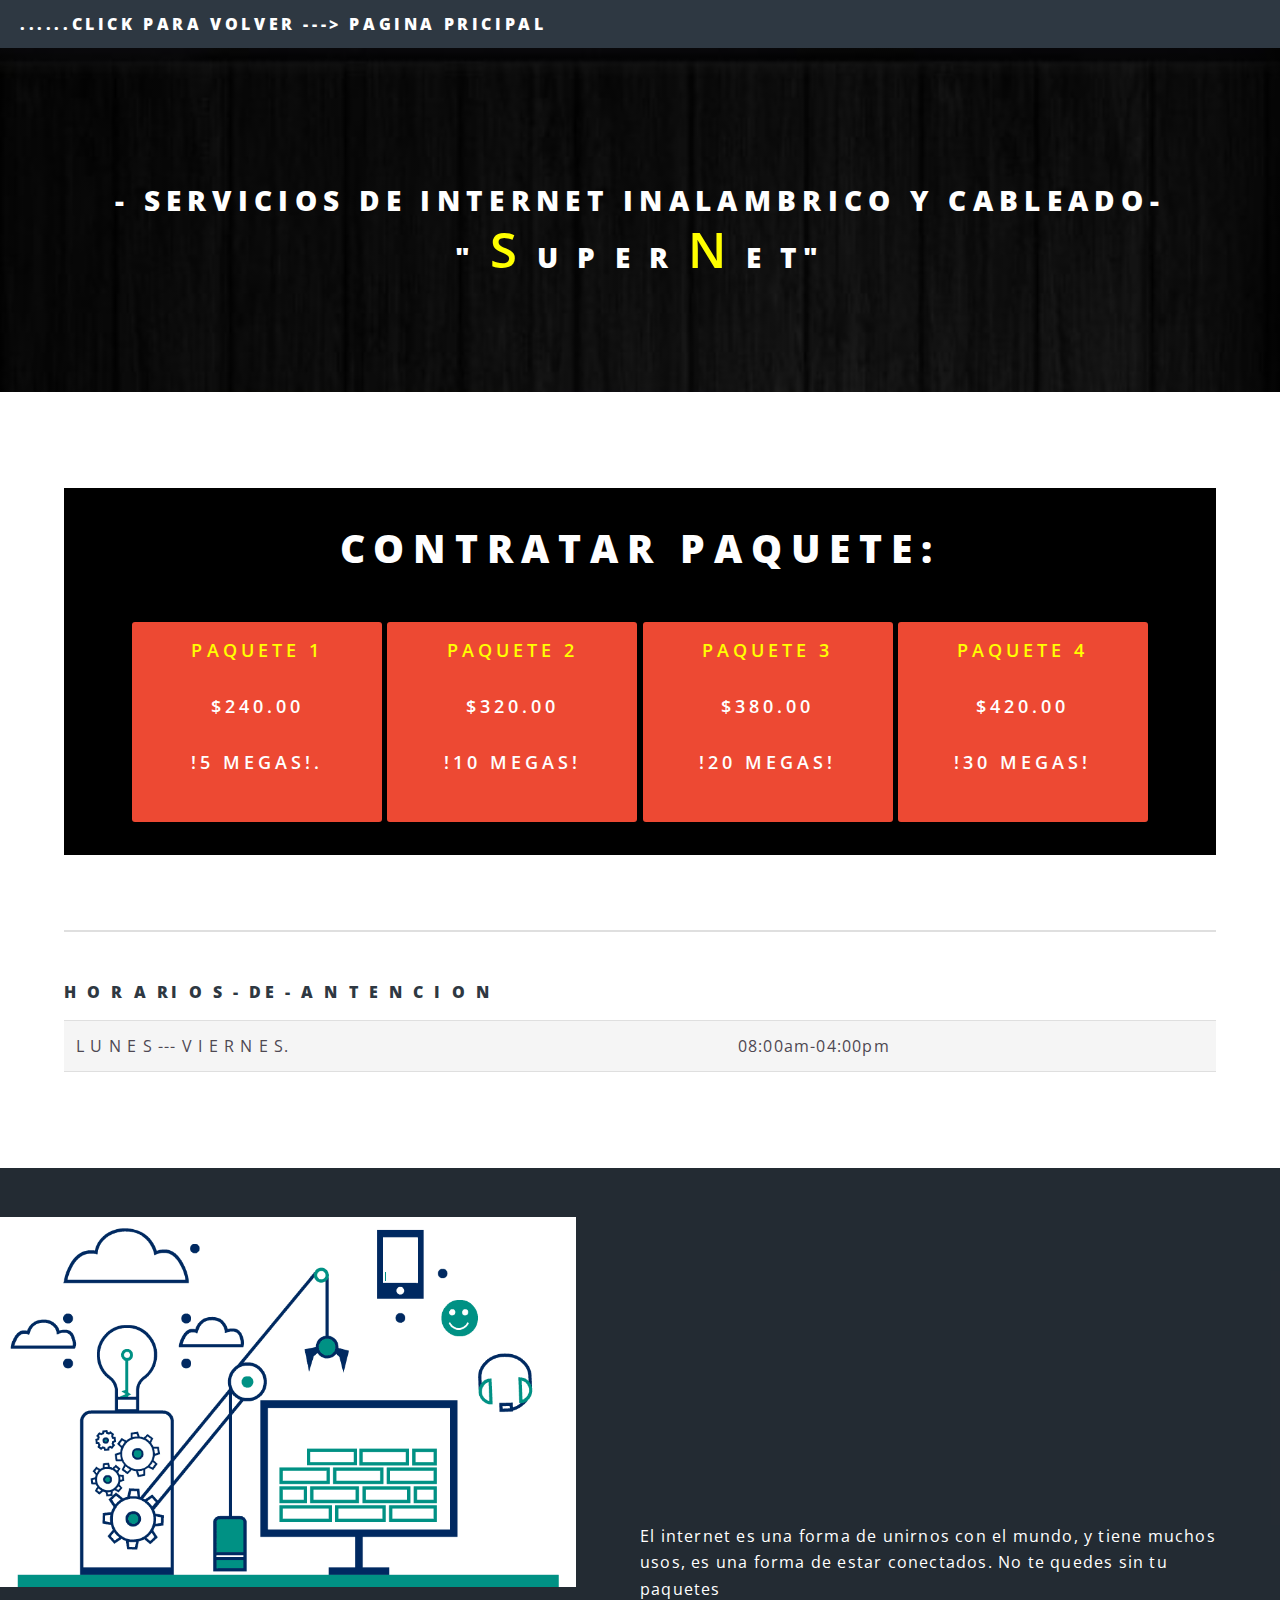
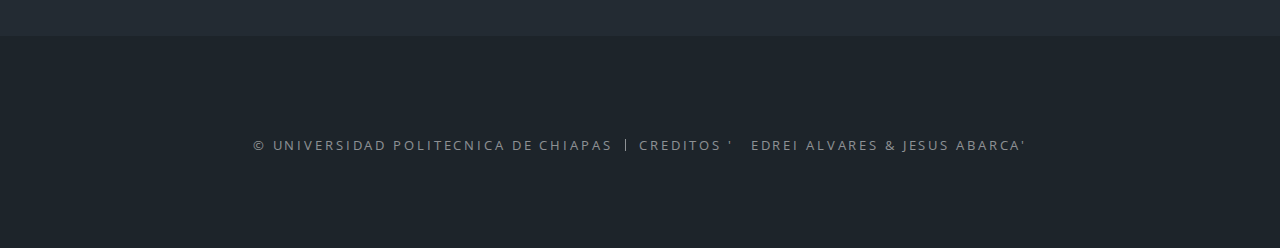
==== commit 3e76c968: "Update generic.html" ====
--- a/231186_Proyecto pagina web/generic.html
+++ b/231186_Proyecto pagina web/generic.html
@@ -128,7 +128,7 @@
 							<div class="YT">
 								<iframe width="560" height="315" src="https://www.youtube.com/embed/k2e6eWyn0fE" title="YouTube video player" frameborder="0" allow="accelerometer; autoplay; clipboard-write; encrypted-media; gyroscope; picture-in-picture; web-share" allowfullscreen></iframe>
 							</div>
-								<p>El internet es una forma de unirnos con el mundo, y tiene muchos usos, es una forma de estar conectados. No te quedes sin tu paquete</p>
+								<p>El internet es una forma de unirnos con el mundo, y tiene muchos usos, es una forma de estar conectados. No te quedes sin tu paquetes</p>
 							</div>
 							
 						</section>
@@ -238,4 +238,4 @@
 			<script src="assets/js/main.js"></script>
 
 	</body>
-</html>+</html>
